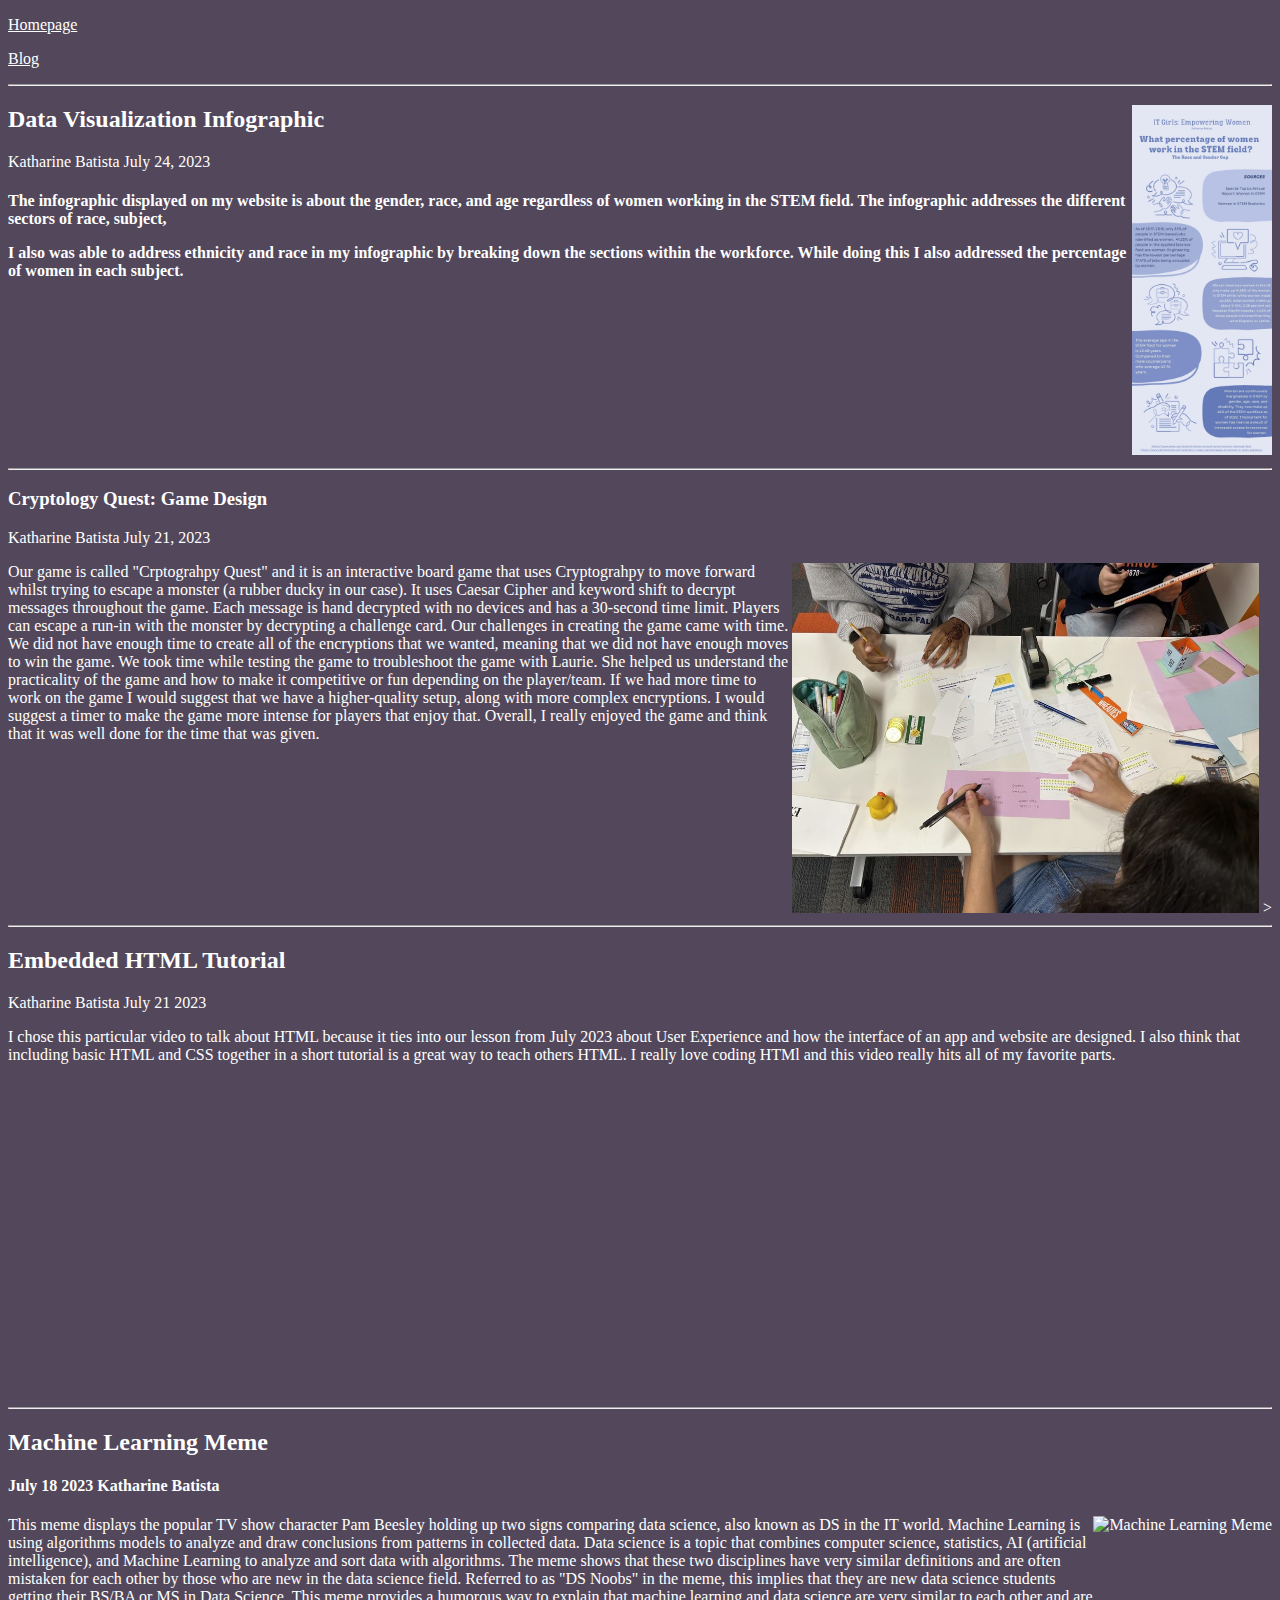
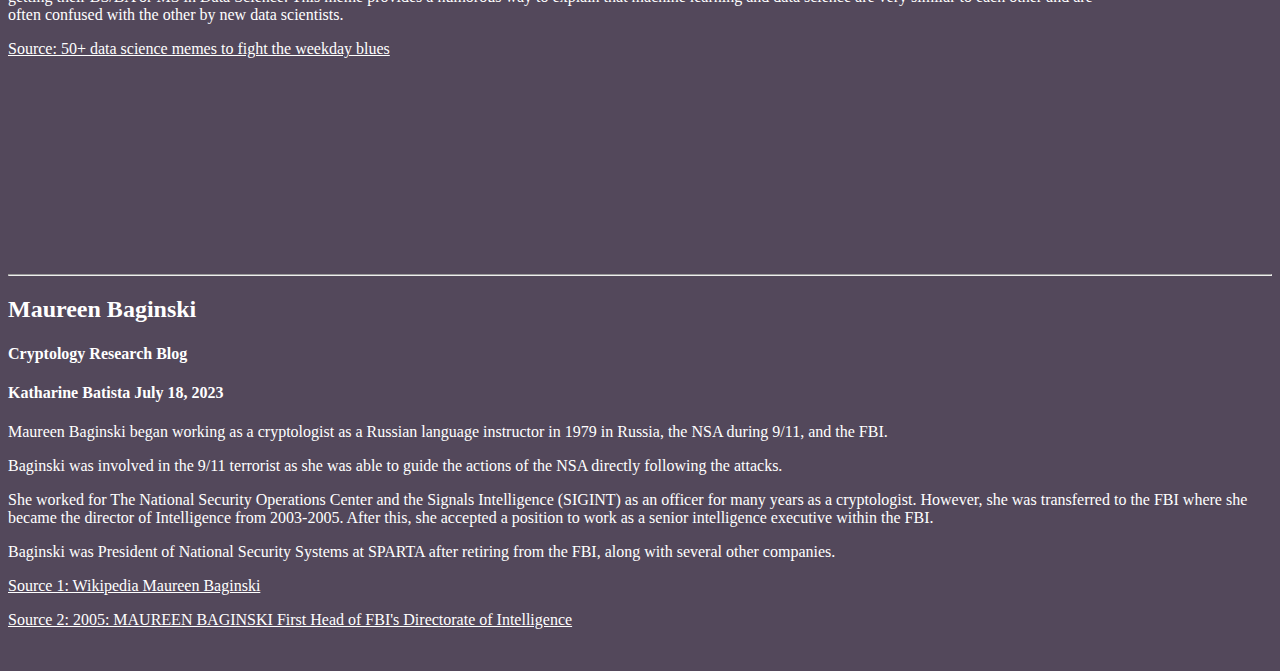
==== blog.html @ 882c2257 "Add files via upload" ====
<!DOCTYPE html>
<html>
    <head>
        <meta charset="utf-8">
        <title>IT Girl Blog</title>
        
        <link rel="stylesheet" href="style.css">
    <html lang="en">
        
    </head>

    <body>      
        <p>
<div class="container">
    <div class="text">
        <nav>
        <div class="btn-group" role="group" aria-label="Basic example">
            <a href="index.html"> Homepage </a>
            <p>
            <a href="blog.html"> Blog </a>
        </div>
       </nav>
        <hr>
        <h3>

        <div class="meme">
            <img src="Infographic IT Girls Empowering Women In STEM (1).jpg"height= "350px" alt=" infographic design" title="meme" />  
        </div> 
        <h2>
            Data Visualization Infographic
        </h2>
        <p> 
            Katharine Batista July 24, 2023
        </p>
        <h4>
            The infographic displayed on my website is about the gender, race, and age regardless of women working in the STEM field. The infographic addresses the different sectors of race, subject, 
        <p>
            I also was able to address ethnicity and race in my infographic by breaking down the sections within the workforce. While doing this I also addressed the percentage of women in each subject. 
        </h4> 
        <div class="clear">
        </div> 
        <hr>
        <h3>
            Cryptology Quest: Game Design
        </h3>
        <p> 
           Katharine Batista July 21, 2023
        </p>
        <div class="meme">
            <img src="img7.jpg"height= "350px" alt="gamed design" title="meme" />  > 
        </div> 
        <p> 
            Our game is called "Crptograhpy Quest" and it is an interactive board game that uses Cryptograhpy to move forward whilst trying to escape a monster (a rubber ducky in our case). It uses Caesar Cipher and keyword shift to decrypt messages throughout the game. Each message is hand decrypted with no devices and has a 30-second time limit. Players can escape a run-in with the monster by decrypting a challenge card. Our challenges in creating the game came with time. We did not have enough time to create all of the encryptions that we wanted, meaning that we did not have enough moves to win the game. We took time while testing the game to troubleshoot the game with Laurie. She helped us understand the practicality of the game and how to make it competitive or fun depending on the player/team. If we had more time to work on the game I would suggest that we have a higher-quality setup, along with more complex encryptions. I would suggest a timer to make the game more intense for players that enjoy that. Overall, I really enjoyed the game and think that it was well done for the time that was given. 
        </p>
        <div class="clear">
        </div>
        <hr>
        <h2>
            Embedded HTML Tutorial
        </h2>
        <p> 
            Katharine Batista July 21 2023
        </p>
        <p>
            I chose this particular video to talk about HTML because it ties into our lesson from July 2023 about User Experience and how the interface of an app and website are designed. I also think that including basic HTML and CSS together in a short tutorial is a great way to teach others HTML. I really love coding HTMl and this video really hits all of my favorite parts. 
        </p> 
        <iframe width="560" height="315" src="https://www.youtube.com/embed/p1GmFCGuVjw" title="YouTube video player" frameborder="0" allow="accelerometer; autoplay; clipboard-write; encrypted-media; gyroscope; picture-in-picture; web-share" allowfullscreen></iframe>
        <hr>
        <h2>
            Machine Learning Meme
        </h2>
        <h4>
            July 18 2023 Katharine Batista
        </h4>
        <div class="col-md-6" >
            <div class="meme">
               <img src="https://datasciencedojo.com/wp-content/uploads/46.jpg" class="meme" height= "350px" alt= "Machine Learning Meme" title="meme" />  
           <p>            
           </div> 
       </div>
        <div class="row" >
            <div class="col-md-6" >
             <p>  This meme displays the popular TV show character Pam Beesley holding up two signs comparing data science, also known as DS in the IT world. Machine Learning is using algorithms models to analyze and draw conclusions from patterns in collected data. Data science is a topic that combines computer science, statistics, AI (artificial intelligence), and Machine Learning to analyze and sort data with algorithms. The meme shows that these two disciplines have very similar definitions and are often mistaken for each other by those who are new in the data science field. Referred to as "DS Noobs" in the meme, this implies that they are new data science students getting their BS/BA or MS in Data Science. This meme provides a humorous way to explain that machine learning and data science are very similar to each other and are often confused with the other by new data scientists. 
             </p> 
             <a href="https://datasciencedojo.com/blog/data-science-memes/"> Source: 50+ data science memes to fight the weekday blues </a>    
             </div>
        </div> 
        <br>
        <p>
        <div class="clear">
        </div>
    <hr>
        <h2>
            Maureen Baginski         
        </h2>
    <p>
    <h4>
        Cryptology Research Blog
    </h4>
    </p>
    <h4>
       Katharine Batista  July 18, 2023
    </h4>
        <p>
            Maureen Baginski began working as a cryptologist as a Russian language instructor in 1979 in Russia, the NSA during 9/11, and the FBI. 
        </p>
        <p>
            Baginski was involved in the 9/11 terrorist as she was able to guide the actions of the NSA directly following the attacks.
        </p>
        <p>
            She worked for The National Security Operations Center and the Signals Intelligence (SIGINT) as an officer for many years as a cryptologist. However, 
           she was transferred to the FBI where she became the director of Intelligence from 2003-2005. After this, she accepted a position to work as a senior intelligence executive within the FBI. 
        <p>
            Baginski was President of National Security Systems at SPARTA after retiring from the FBI, along with several other companies. 
        </p>
        <p>
            <a href="https://en.wikipedia.org/wiki/Maureen_Baginski ">Source 1: Wikipedia Maureen Baginski</a> 
        </p>
        <p>
            <a href="https://www.intelligence.gov/index.php/people/barrier-breakers-in-history/660-2005-maureen-baginski">Source 2: 2005: MAUREEN BAGINSKI
                First Head of FBI's Directorate of Intelligence</a>
        </p>
        <br>
    </div>
</div>
    </body>
</html>
---- style.css ----
body {
    background-color:#53485b;
    font-family: Georgia, 'Times New Roman', Times, serif;
}
.text {
    color:rgb(255, 255, 255);
}
h2,h3,h4,h1 {
    color:rgb(255, 255, 255);
}
.btn-group {
    background: color #e5c2ea;;
}
.jumbotron {
    background-color:#938096;
}
a {
    color: white;
}
.meme {
    float:right;
}
.clear {
    clear:both;
}
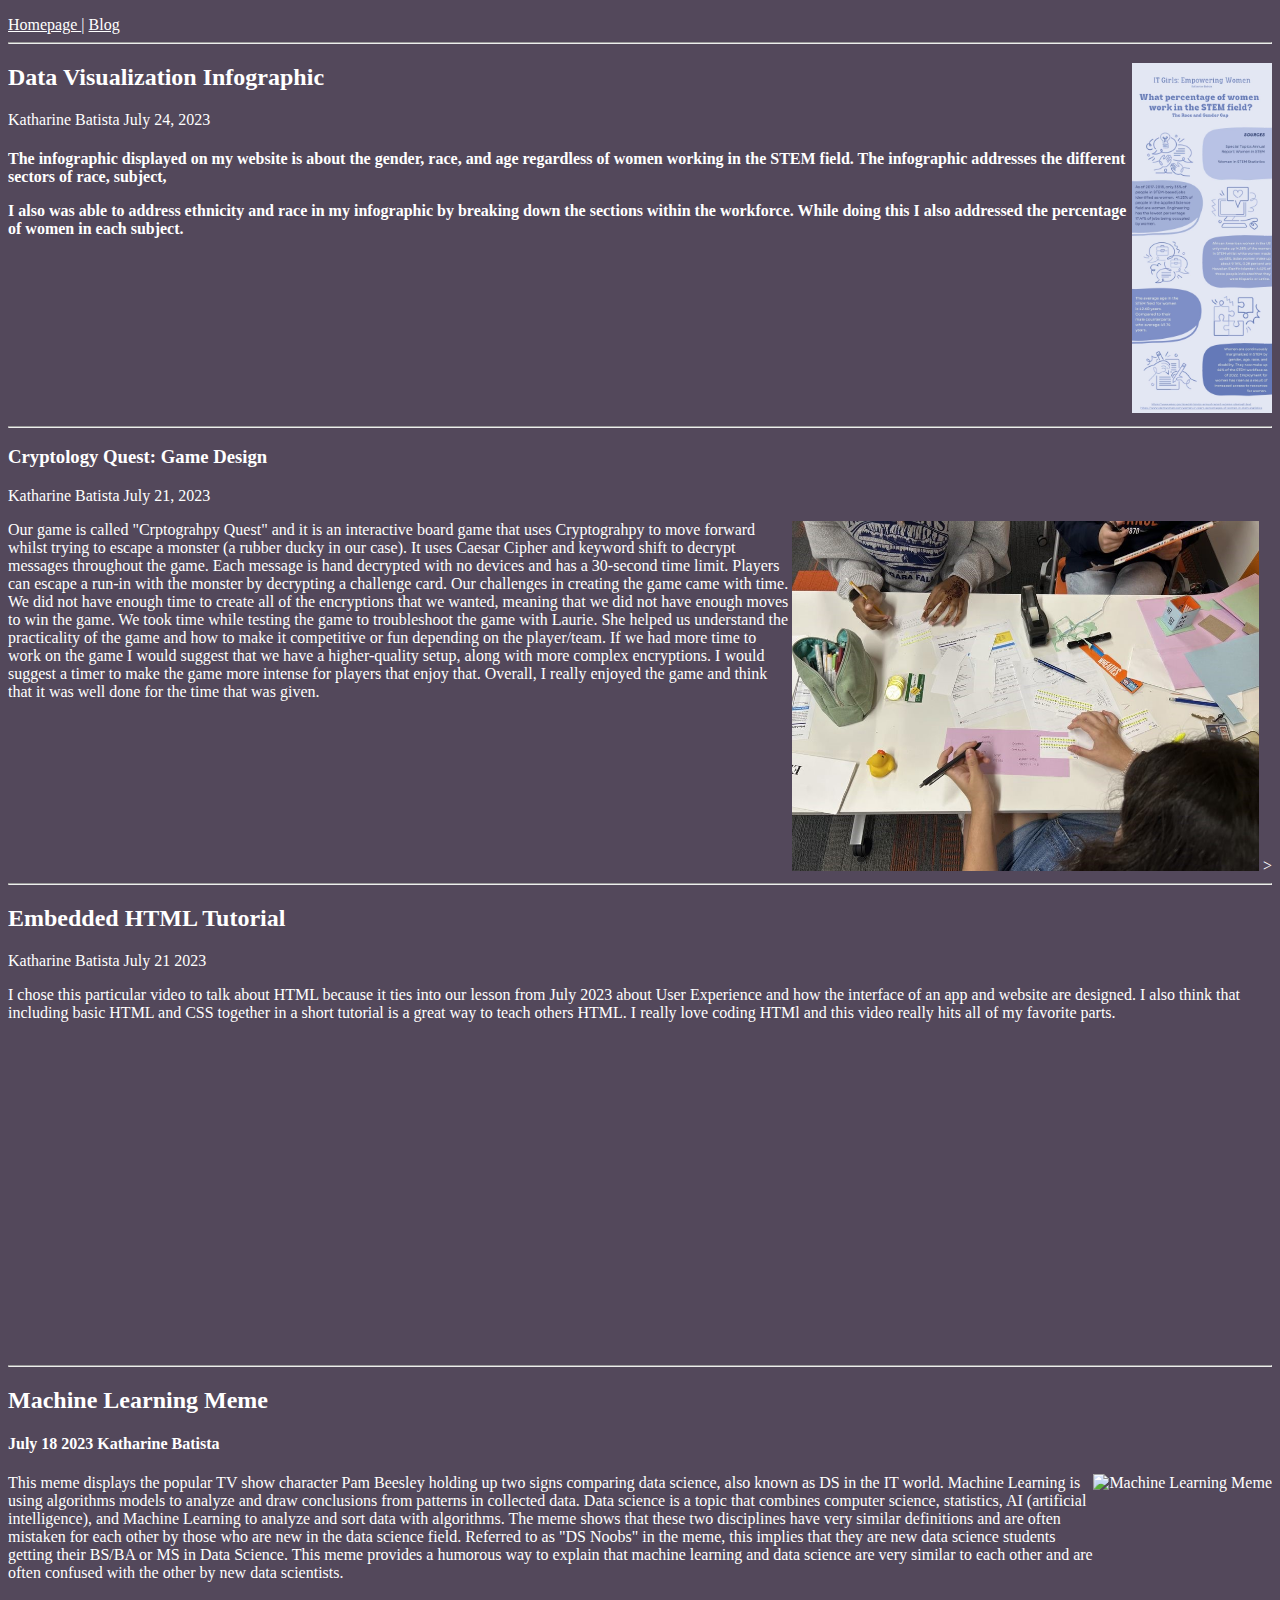
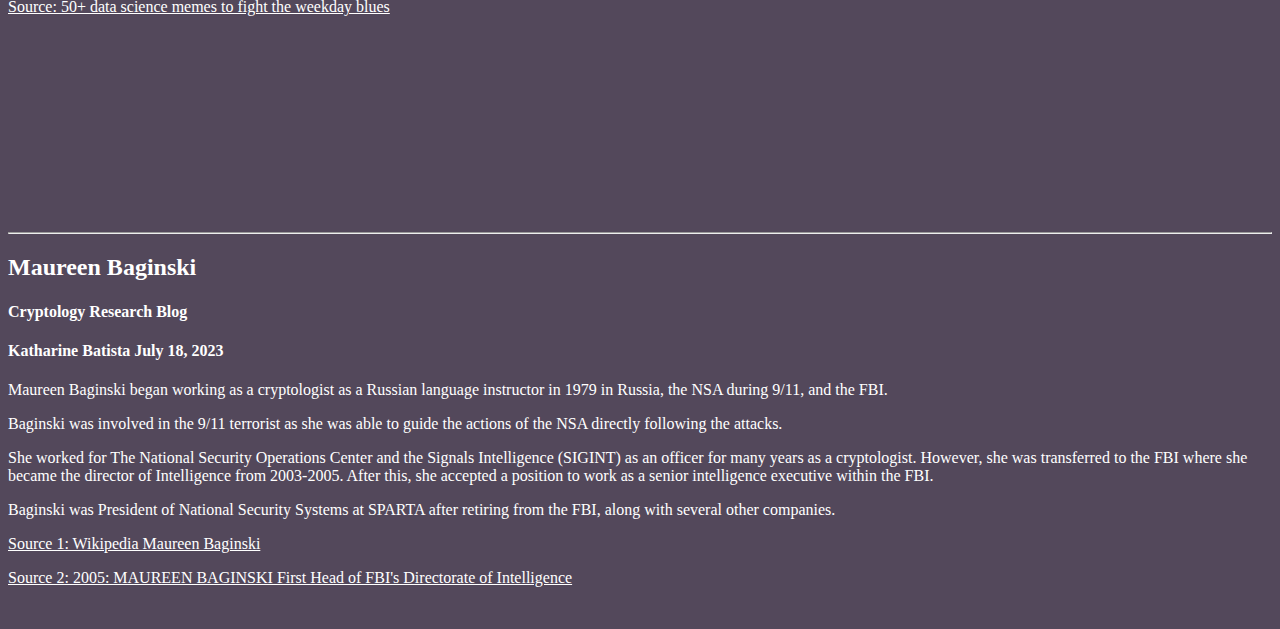
==== commit 9099f4ea: "Add files via upload" ====
--- a/blog.html
+++ b/blog.html
@@ -13,13 +13,11 @@
         <p>
 <div class="container">
     <div class="text">
+        <div class="btn-group" role="group" aria-label="Basic example">
         <nav>
-        <div class="btn-group" role="group" aria-label="Basic example">
-            <a href="index.html"> Homepage </a>
-            <p>
-            <a href="blog.html"> Blog </a>
+            <a href="index.html"> Homepage </a> | <a href="blog.html"> Blog </a>
+        </nav>
         </div>
-       </nav>
         <hr>
         <h3>
 
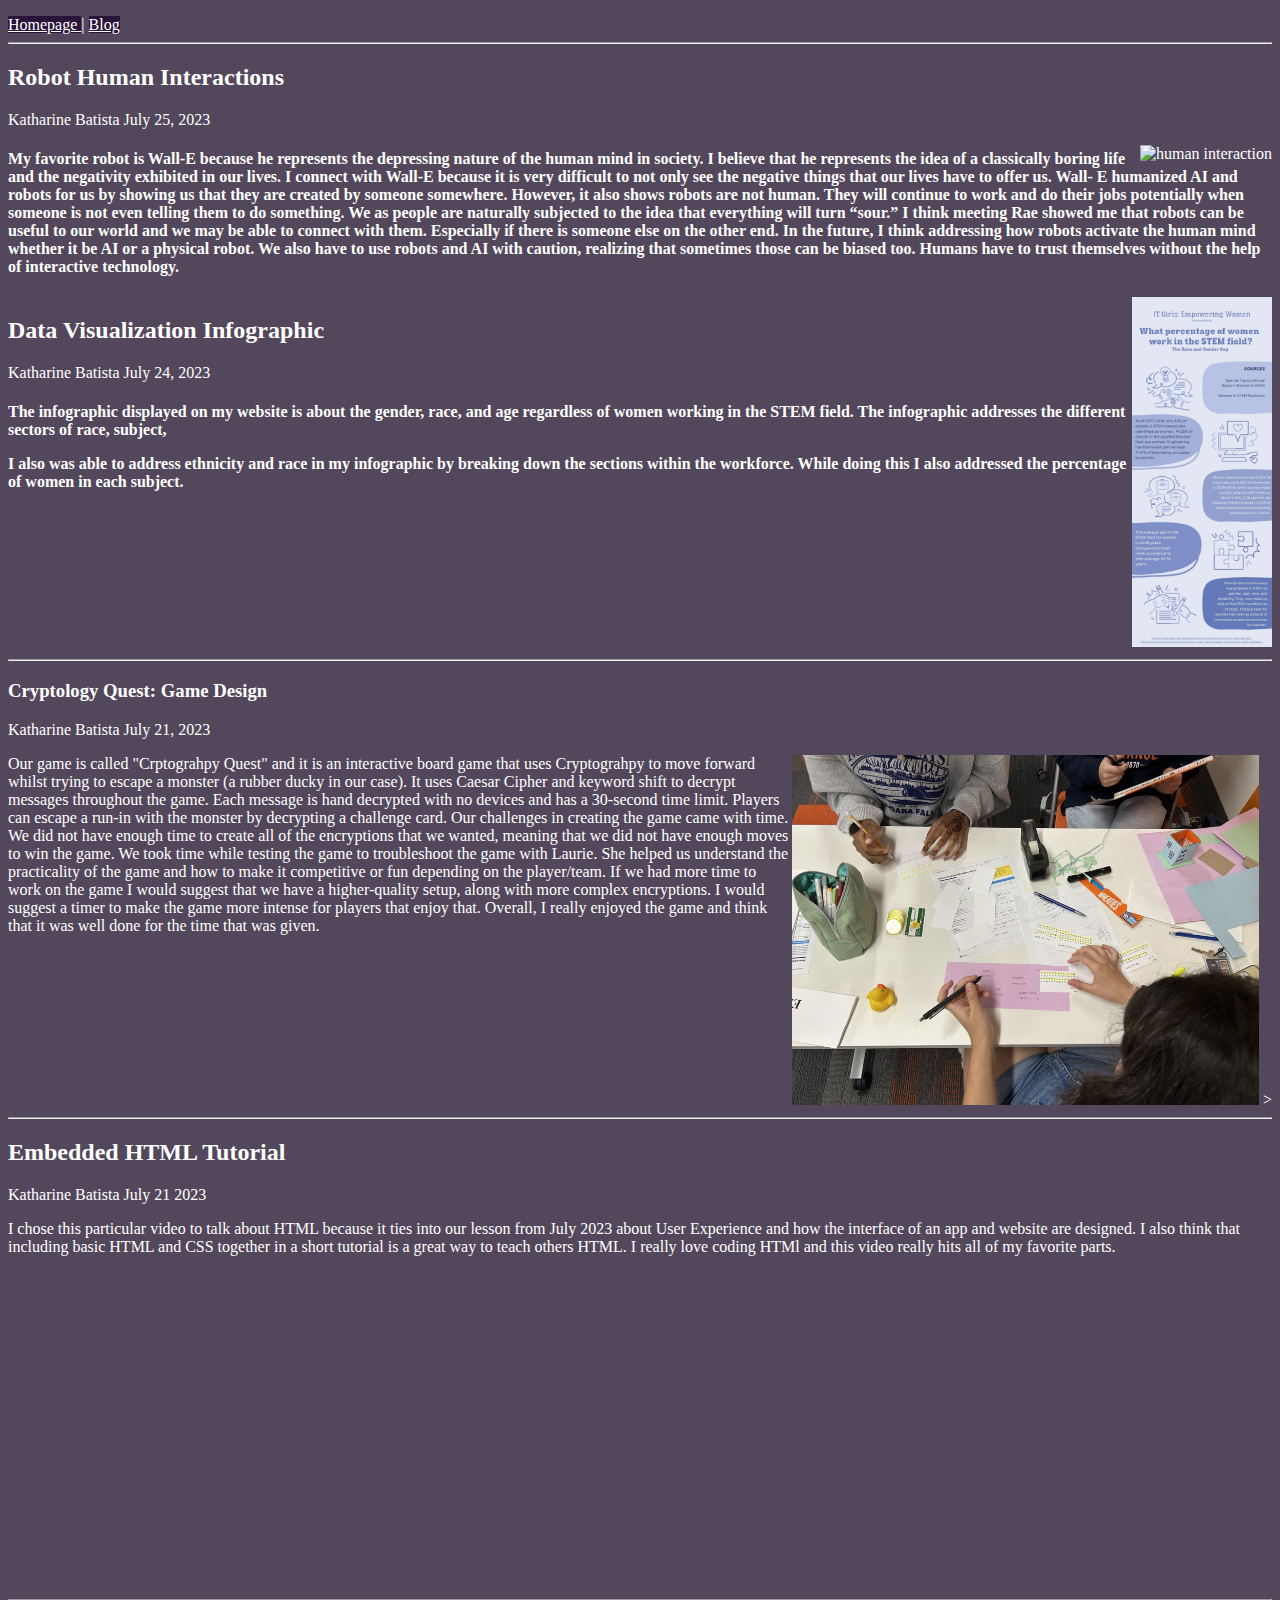
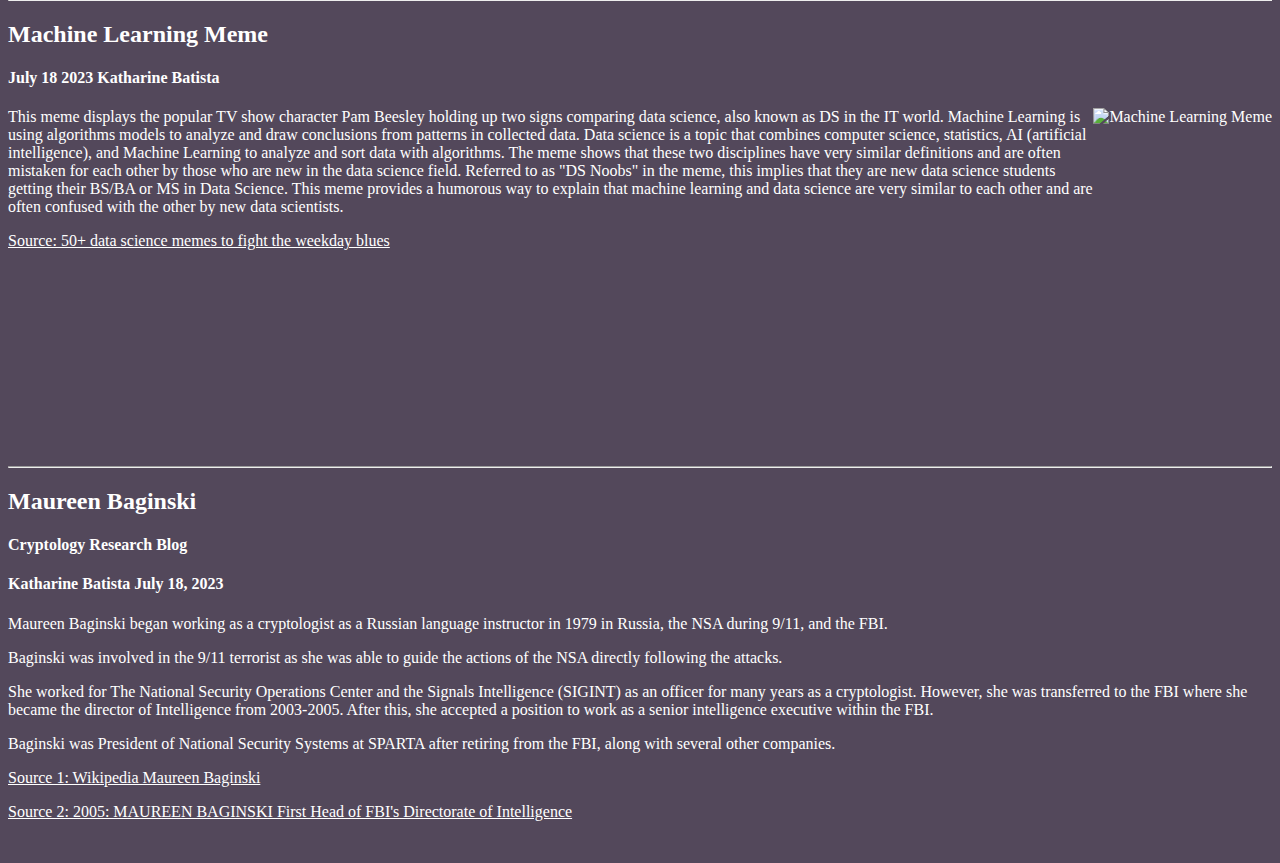
==== commit 614868ac: "Add files via upload" ====
--- a/blog.html
+++ b/blog.html
@@ -19,8 +19,20 @@
         </nav>
         </div>
         <hr>
-        <h3>
-
+        <h2>
+            Robot Human Interactions
+        </h2>
+            <p> 
+                Katharine Batista July 25, 2023
+            </p>
+        <div class="meme">
+            <img src="walle.jpg" height= "350px" alt="human interaction" title="walle" />  
+        </div>
+        <h4>
+            My favorite robot is Wall-E because he represents the depressing nature of the human mind in society. I believe that he represents the idea of a classically boring life and the negativity exhibited in our lives. I connect with Wall-E because it is very difficult to not only see the negative things that our lives have to offer us. Wall- E humanized AI and robots for us by showing us that they are created by someone somewhere. However, it also shows robots are not human. They will continue to work and do their jobs potentially when someone is not even telling them to do something. We as people are naturally subjected to the idea that everything will turn “sour.” I think meeting Rae showed me that robots can be useful to our world and we may be able to connect with them. Especially if there is someone else on the other end. In the future, I think addressing how robots activate the human mind whether it be AI or a physical robot. We also have to use robots and AI with caution, realizing that sometimes those can be biased too. Humans have to trust themselves without the help of interactive technology. 
+        </h4> 
+        <div class="clear">
+        </div>
         <div class="meme">
             <img src="Infographic IT Girls Empowering Women In STEM (1).jpg"height= "350px" alt=" infographic design" title="meme" />  
         </div> 
--- a/style.css
+++ b/style.css
@@ -23,3 +23,6 @@
 .clear {
     clear:both;
 }
+nav a {background-color:#2a1439}
+nav a:hover {background-color:#e5c2ea}
+nav a:hover{color:#2a1439}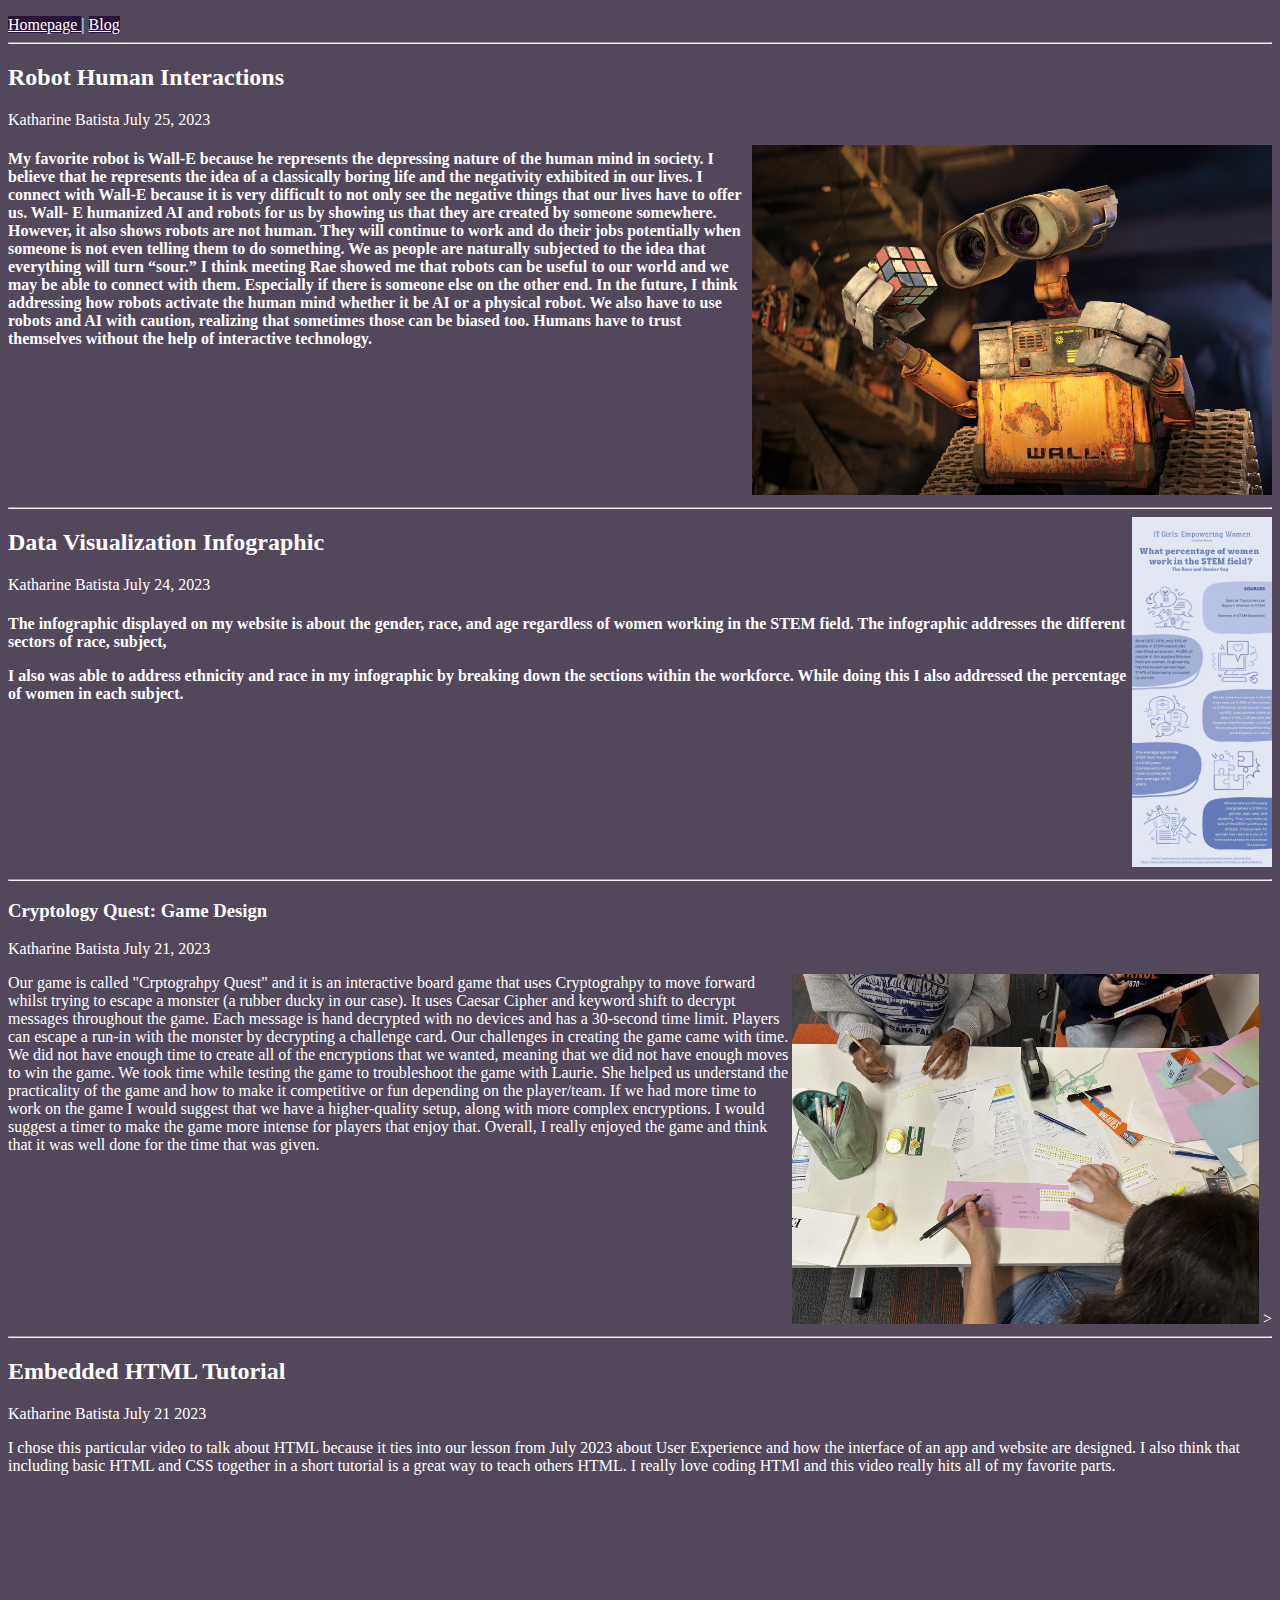
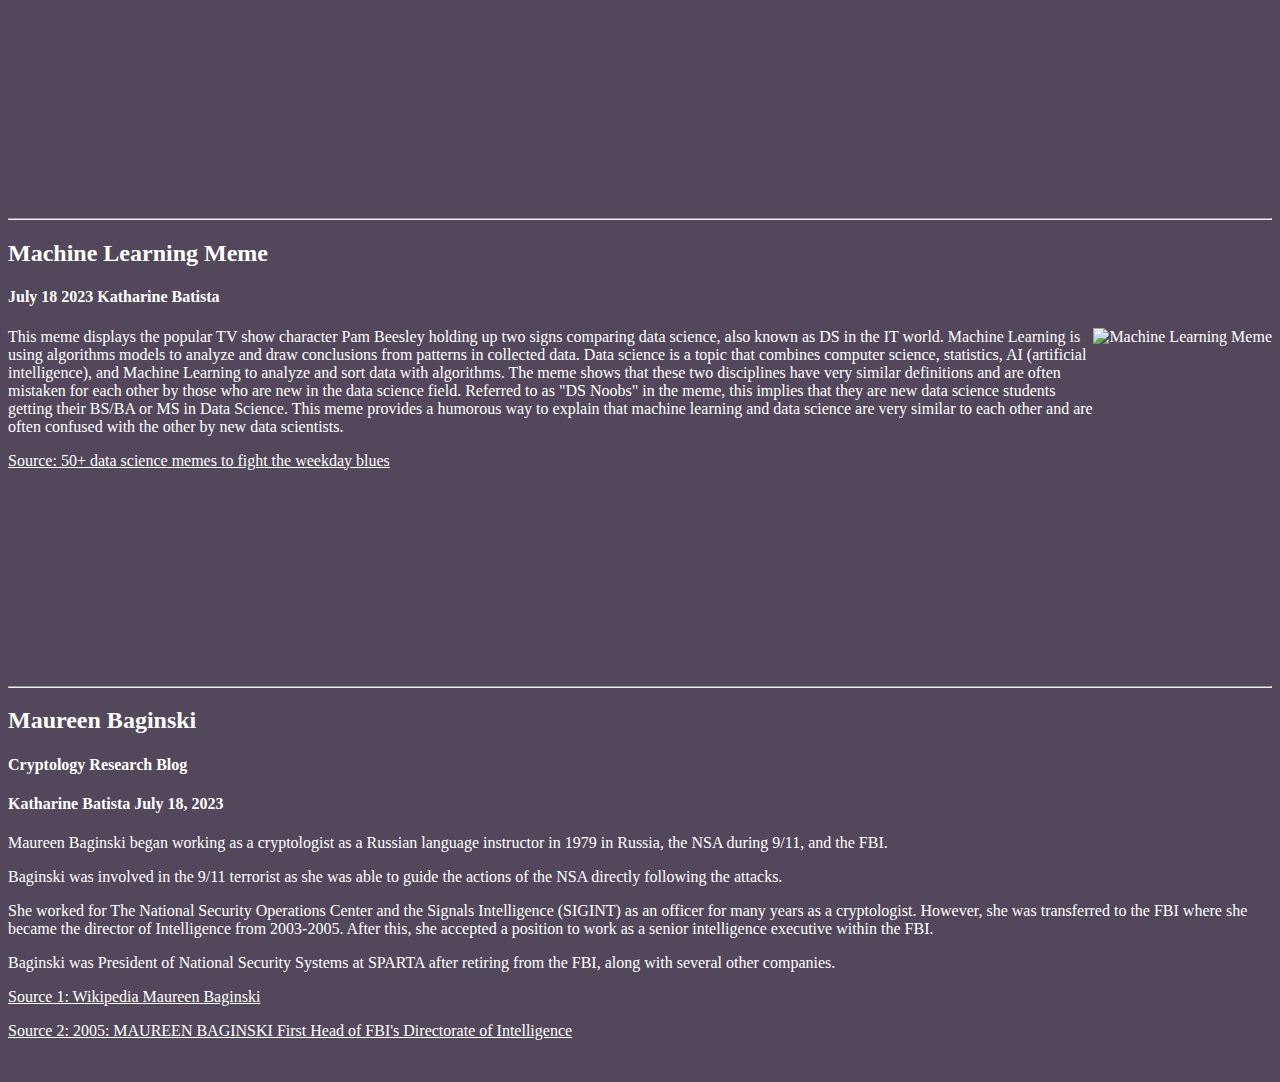
==== commit d177a7f7: "Add files via upload" ====
--- a/blog.html
+++ b/blog.html
@@ -33,6 +33,7 @@
         </h4> 
         <div class="clear">
         </div>
+        <hr>
         <div class="meme">
             <img src="Infographic IT Girls Empowering Women In STEM (1).jpg"height= "350px" alt=" infographic design" title="meme" />  
         </div> 
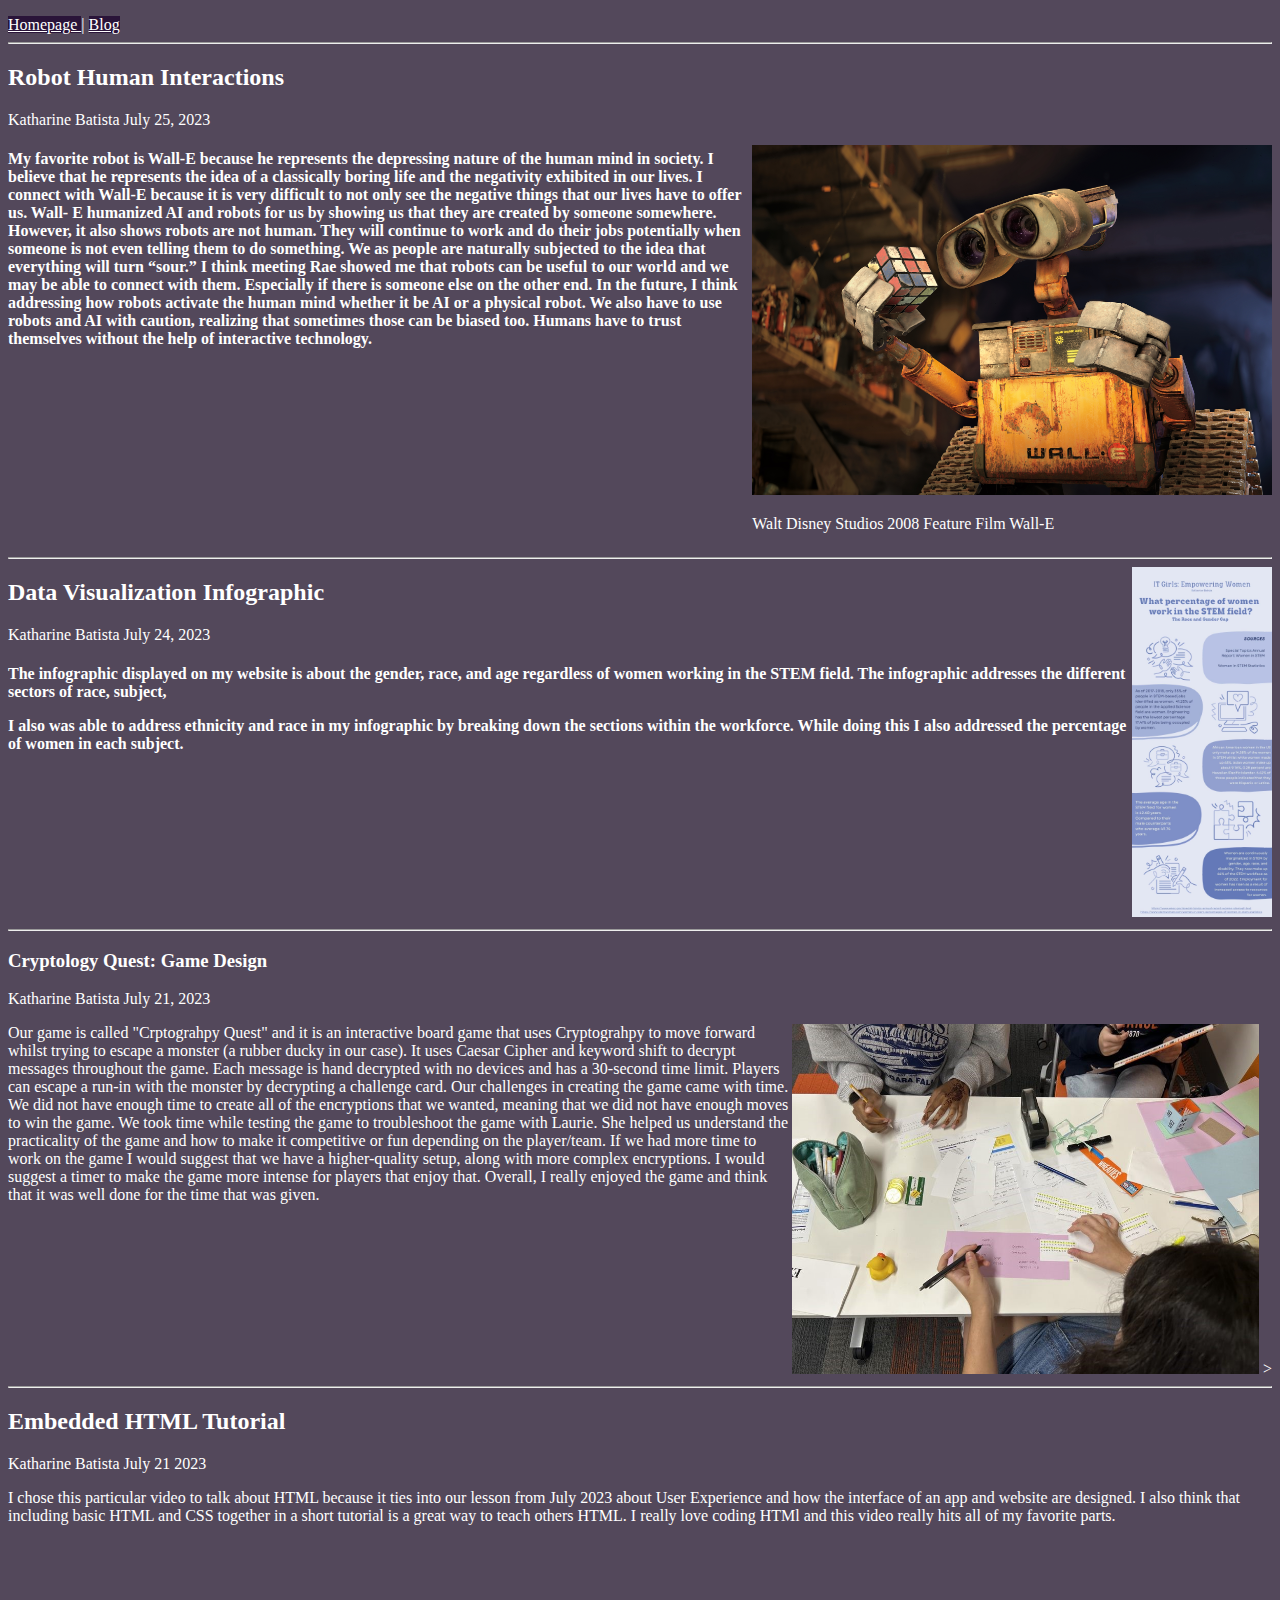
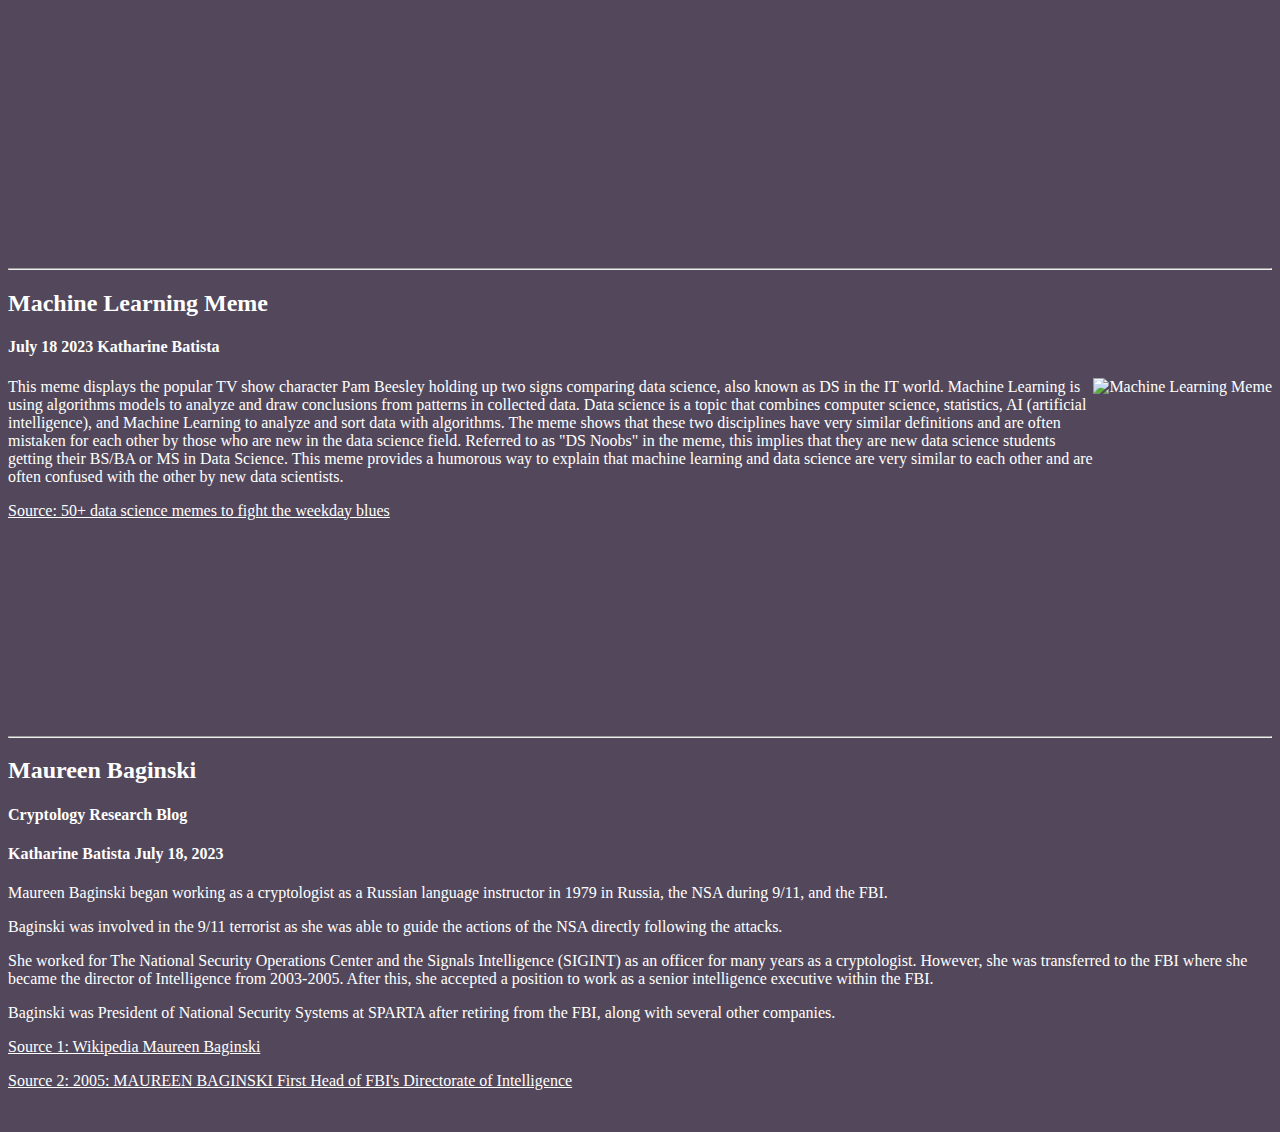
==== commit d43e4edf: "Add files via upload" ====
--- a/blog.html
+++ b/blog.html
@@ -27,6 +27,9 @@
             </p>
         <div class="meme">
             <img src="walle.jpg" height= "350px" alt="human interaction" title="walle" />  
+            <p> 
+                Walt Disney Studios 2008 Feature Film Wall-E
+            </p> 
         </div>
         <h4>
             My favorite robot is Wall-E because he represents the depressing nature of the human mind in society. I believe that he represents the idea of a classically boring life and the negativity exhibited in our lives. I connect with Wall-E because it is very difficult to not only see the negative things that our lives have to offer us. Wall- E humanized AI and robots for us by showing us that they are created by someone somewhere. However, it also shows robots are not human. They will continue to work and do their jobs potentially when someone is not even telling them to do something. We as people are naturally subjected to the idea that everything will turn “sour.” I think meeting Rae showed me that robots can be useful to our world and we may be able to connect with them. Especially if there is someone else on the other end. In the future, I think addressing how robots activate the human mind whether it be AI or a physical robot. We also have to use robots and AI with caution, realizing that sometimes those can be biased too. Humans have to trust themselves without the help of interactive technology. 
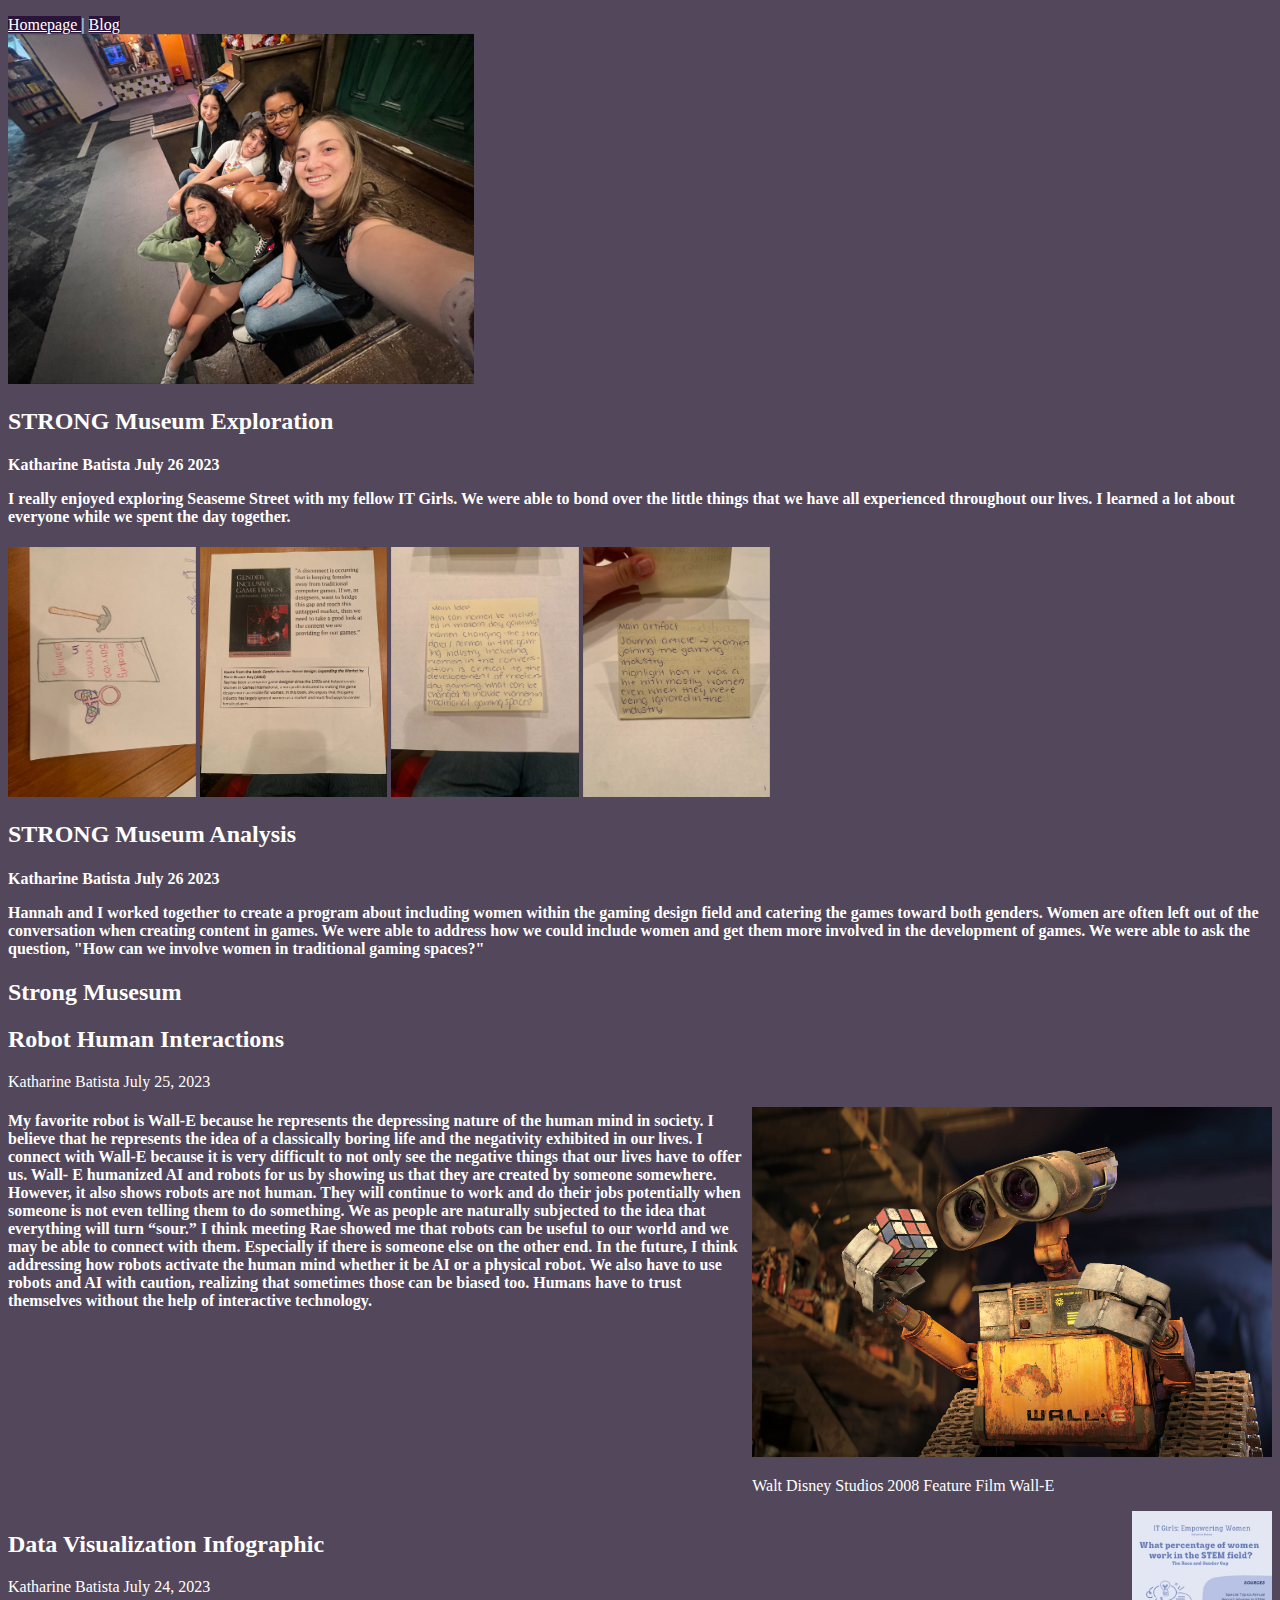
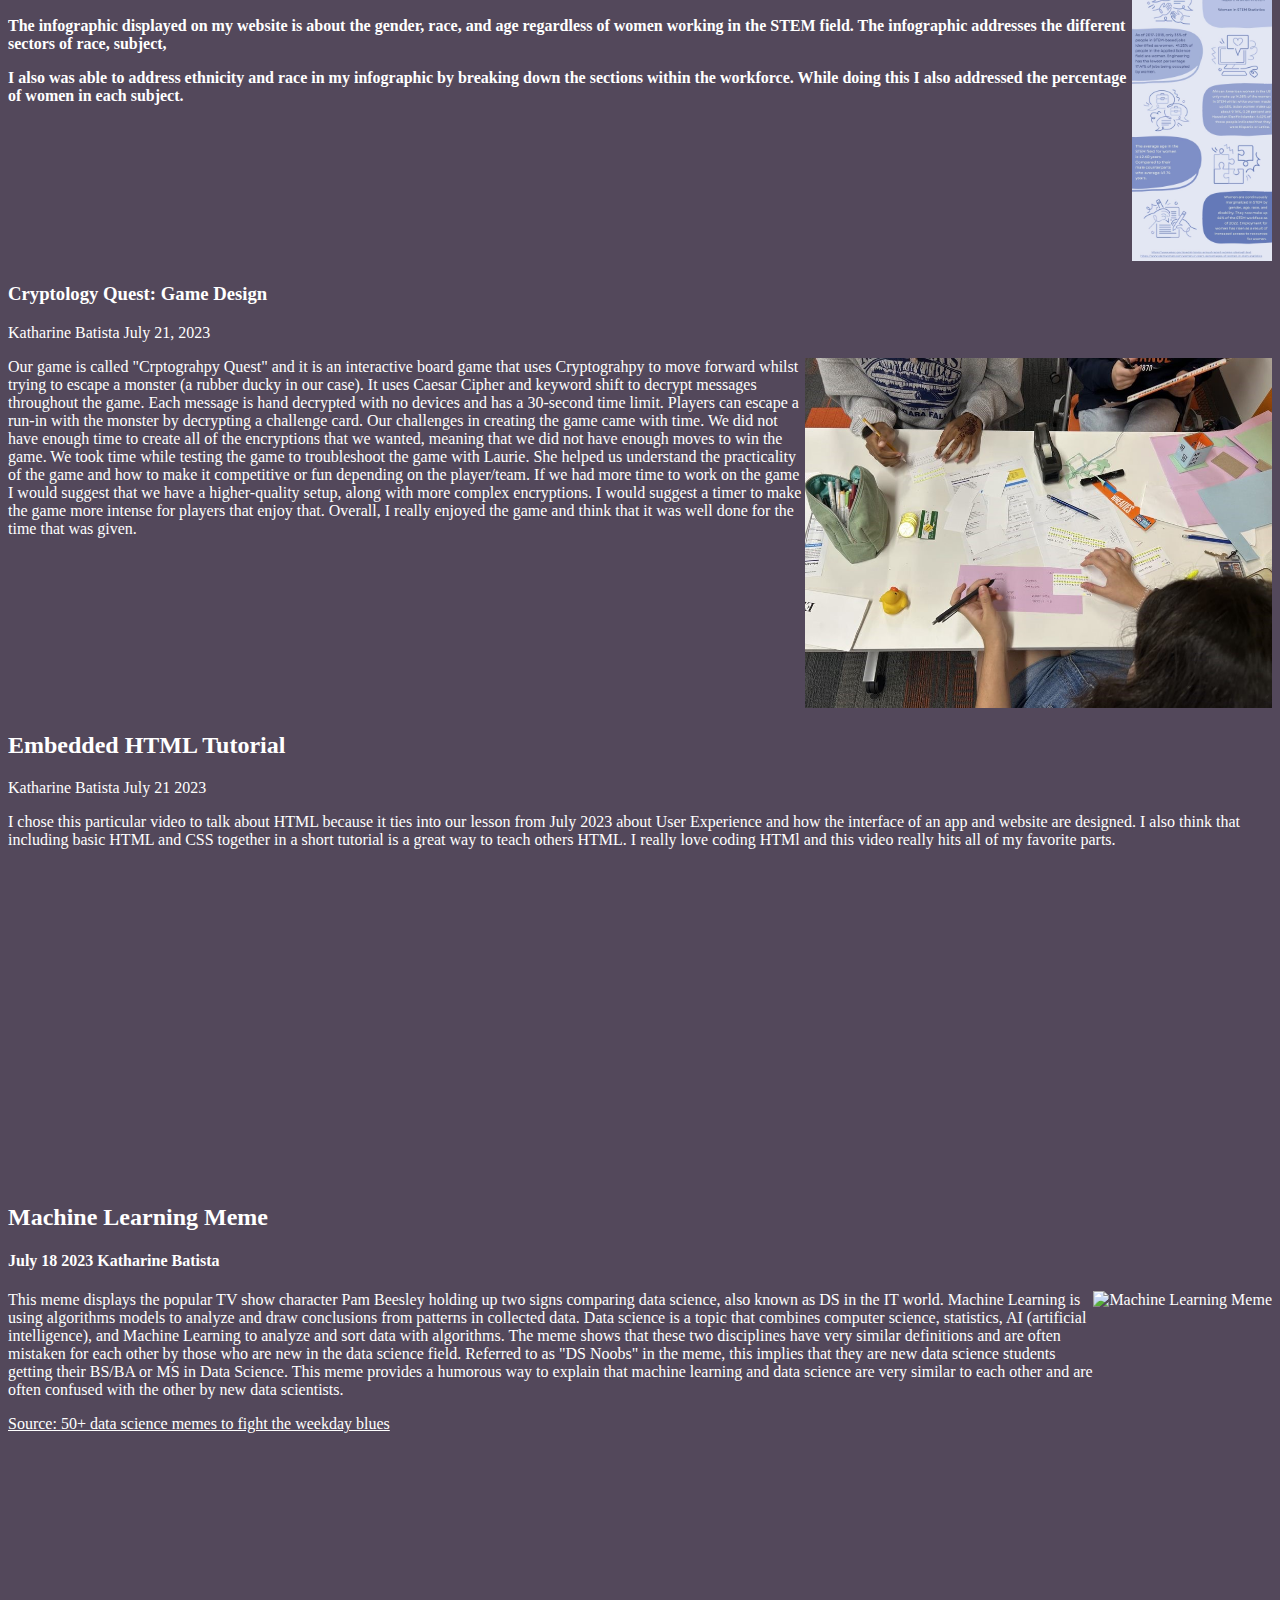
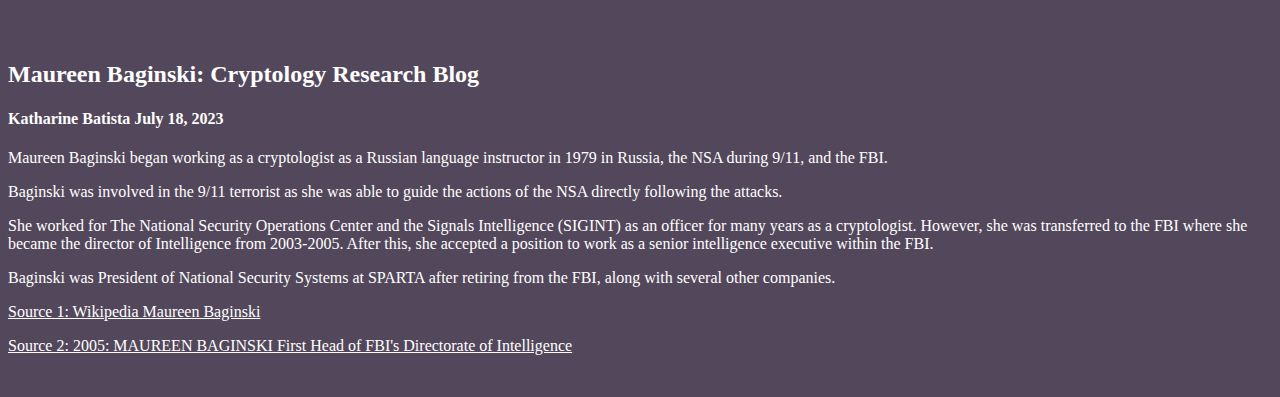
==== commit e94b8dc0: "Add files via upload" ====
--- a/blog.html
+++ b/blog.html
@@ -11,14 +11,43 @@
 
     <body>      
         <p>
-<div class="container">
+<div>
     <div class="text">
         <div class="btn-group" role="group" aria-label="Basic example">
         <nav>
             <a href="index.html"> Homepage </a> | <a href="blog.html"> Blog </a>
         </nav>
         </div>
-        <hr>
+        <div class="row">
+            <img src="Strong9.jpeg" height="350px" alt="strong" title="Musesum">
+        </div>
+        <h2>
+            STRONG Museum Exploration
+        <h4>
+            Katharine Batista July 26 2023
+            <p>
+            I really enjoyed exploring Seaseme Street with my fellow IT Girls. We were able to bond over the little things that we have all experienced throughout our lives. I learned a lot about everyone while we spent the day together. 
+        </h4> 
+       
+        <div class="row">
+
+            <img src="Strong1.jpeg" height="250" alt="strong project" title="project" >  
+            <img src="Strong2.jpeg" height="250" alt="strong project" title="project" >   
+            <img src="Strong3.jpeg" height="250" alt="strong project" title="project" >  
+            <img src="Strong4.jpeg" height="250" alt="strong project" title="project" > 
+        </div> 
+        <h2>
+            STRONG Museum Analysis
+        </h2>
+        <h4>
+            Katharine Batista July 26 2023
+            <p>
+            Hannah and I worked together to create a program about including women within the gaming design field and catering the games toward both genders. Women are often left out of the conversation when creating content in games. We were able to address how we could include women and get them more involved in the development of games. We were able to ask the question, "How can we involve women in traditional gaming spaces?"
+        </h4>
+        <div class="clear">
+        </div> 
+        <h2> 
+            Strong Musesum 
         <h2>
             Robot Human Interactions
         </h2>
@@ -26,7 +55,7 @@
                 Katharine Batista July 25, 2023
             </p>
         <div class="meme">
-            <img src="walle.jpg" height= "350px" alt="human interaction" title="walle" />  
+            <img src="walle.jpg" height= "350px" alt="human interaction" title="walle" >  
             <p> 
                 Walt Disney Studios 2008 Feature Film Wall-E
             </p> 
@@ -36,9 +65,8 @@
         </h4> 
         <div class="clear">
         </div>
-        <hr>
         <div class="meme">
-            <img src="Infographic IT Girls Empowering Women In STEM (1).jpg"height= "350px" alt=" infographic design" title="meme" />  
+            <img src="Infographic IT Girls Empowering Women In STEM (1).jpg"height= "350px" alt=" infographic design" title="meme">  
         </div> 
         <h2>
             Data Visualization Infographic
@@ -53,7 +81,6 @@
         </h4> 
         <div class="clear">
         </div> 
-        <hr>
         <h3>
             Cryptology Quest: Game Design
         </h3>
@@ -61,14 +88,13 @@
            Katharine Batista July 21, 2023
         </p>
         <div class="meme">
-            <img src="img7.jpg"height= "350px" alt="gamed design" title="meme" />  > 
+            <img src="img7.jpg"height= "350px" alt="gamed design" title="meme" > 
         </div> 
         <p> 
             Our game is called "Crptograhpy Quest" and it is an interactive board game that uses Cryptograhpy to move forward whilst trying to escape a monster (a rubber ducky in our case). It uses Caesar Cipher and keyword shift to decrypt messages throughout the game. Each message is hand decrypted with no devices and has a 30-second time limit. Players can escape a run-in with the monster by decrypting a challenge card. Our challenges in creating the game came with time. We did not have enough time to create all of the encryptions that we wanted, meaning that we did not have enough moves to win the game. We took time while testing the game to troubleshoot the game with Laurie. She helped us understand the practicality of the game and how to make it competitive or fun depending on the player/team. If we had more time to work on the game I would suggest that we have a higher-quality setup, along with more complex encryptions. I would suggest a timer to make the game more intense for players that enjoy that. Overall, I really enjoyed the game and think that it was well done for the time that was given. 
         </p>
         <div class="clear">
         </div>
-        <hr>
         <h2>
             Embedded HTML Tutorial
         </h2>
@@ -79,7 +105,6 @@
             I chose this particular video to talk about HTML because it ties into our lesson from July 2023 about User Experience and how the interface of an app and website are designed. I also think that including basic HTML and CSS together in a short tutorial is a great way to teach others HTML. I really love coding HTMl and this video really hits all of my favorite parts. 
         </p> 
         <iframe width="560" height="315" src="https://www.youtube.com/embed/p1GmFCGuVjw" title="YouTube video player" frameborder="0" allow="accelerometer; autoplay; clipboard-write; encrypted-media; gyroscope; picture-in-picture; web-share" allowfullscreen></iframe>
-        <hr>
         <h2>
             Machine Learning Meme
         </h2>
@@ -103,14 +128,10 @@
         <p>
         <div class="clear">
         </div>
-    <hr>
         <h2>
-            Maureen Baginski         
+            Maureen Baginski:  Cryptology Research Blog     
         </h2>
     <p>
-    <h4>
-        Cryptology Research Blog
-    </h4>
     </p>
     <h4>
        Katharine Batista  July 18, 2023
@@ -137,5 +158,6 @@
         <br>
     </div>
 </div>
+</div>
     </body>
 </html>
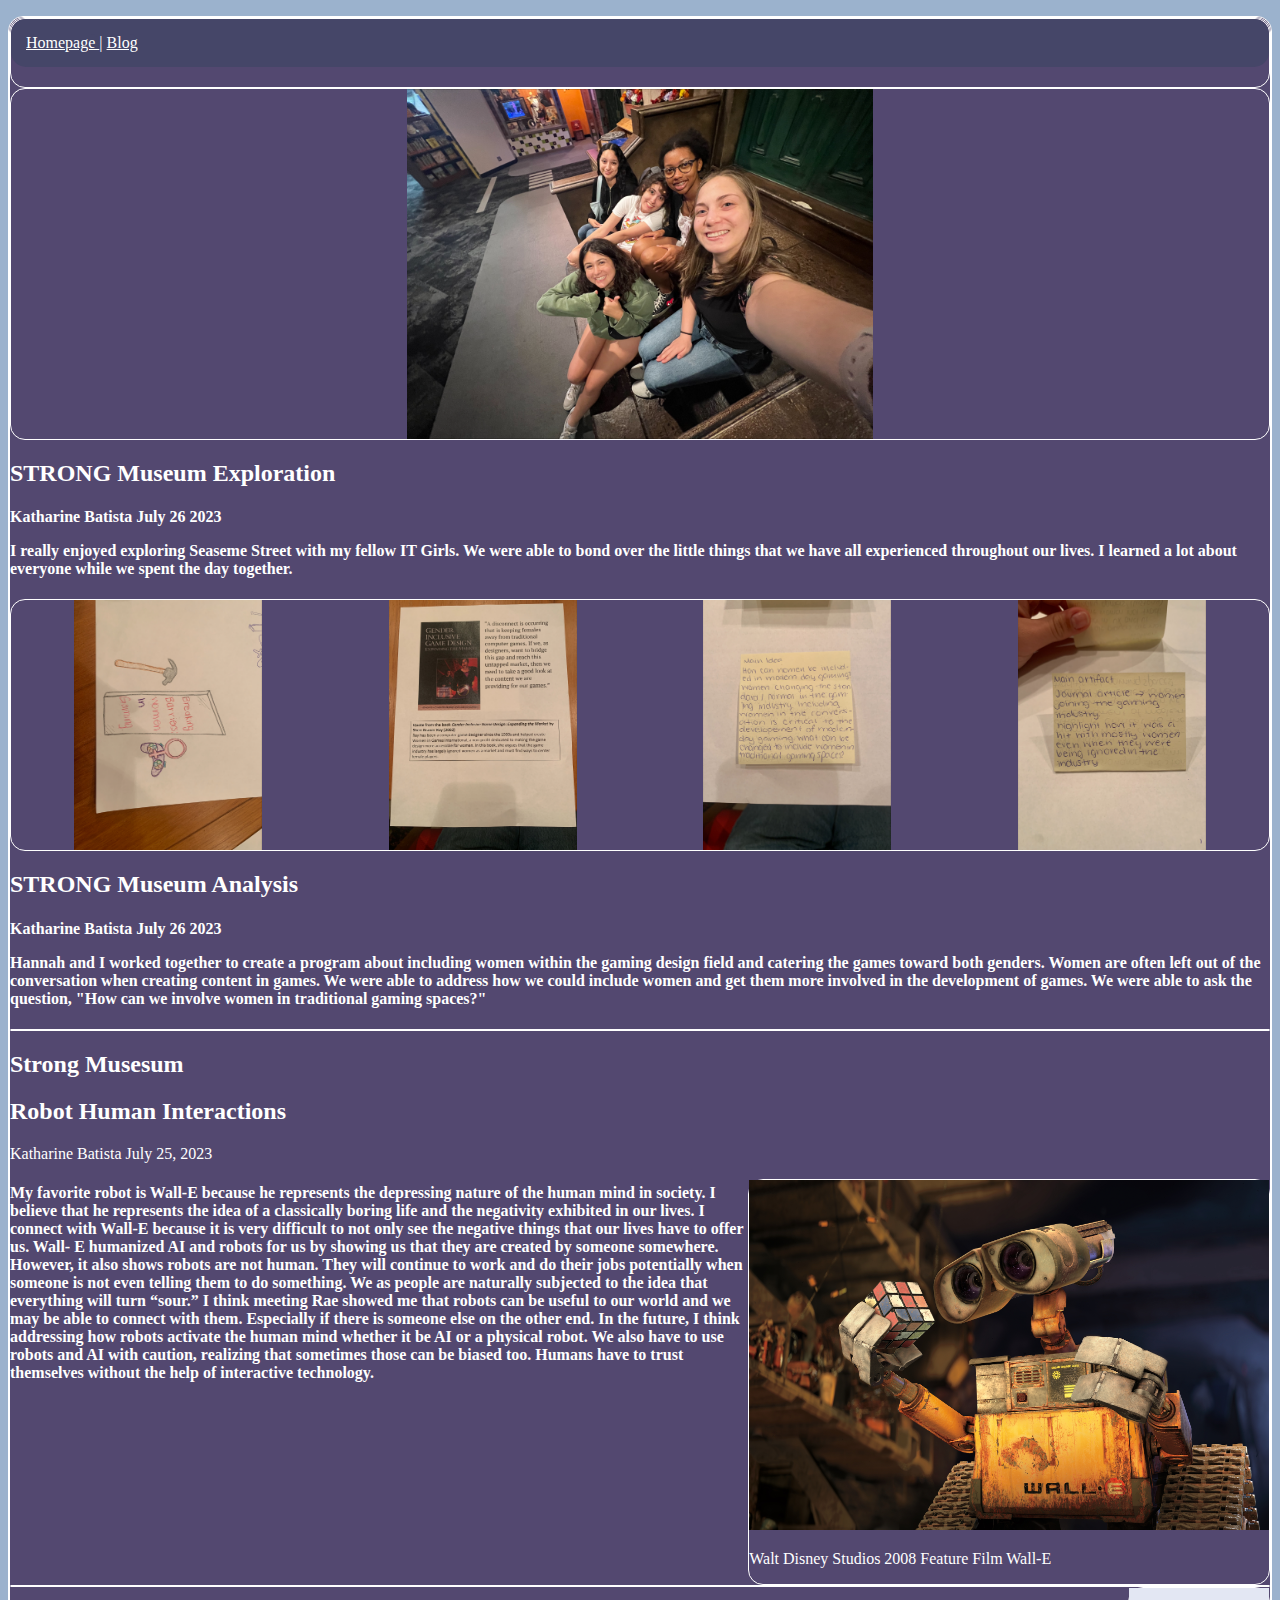
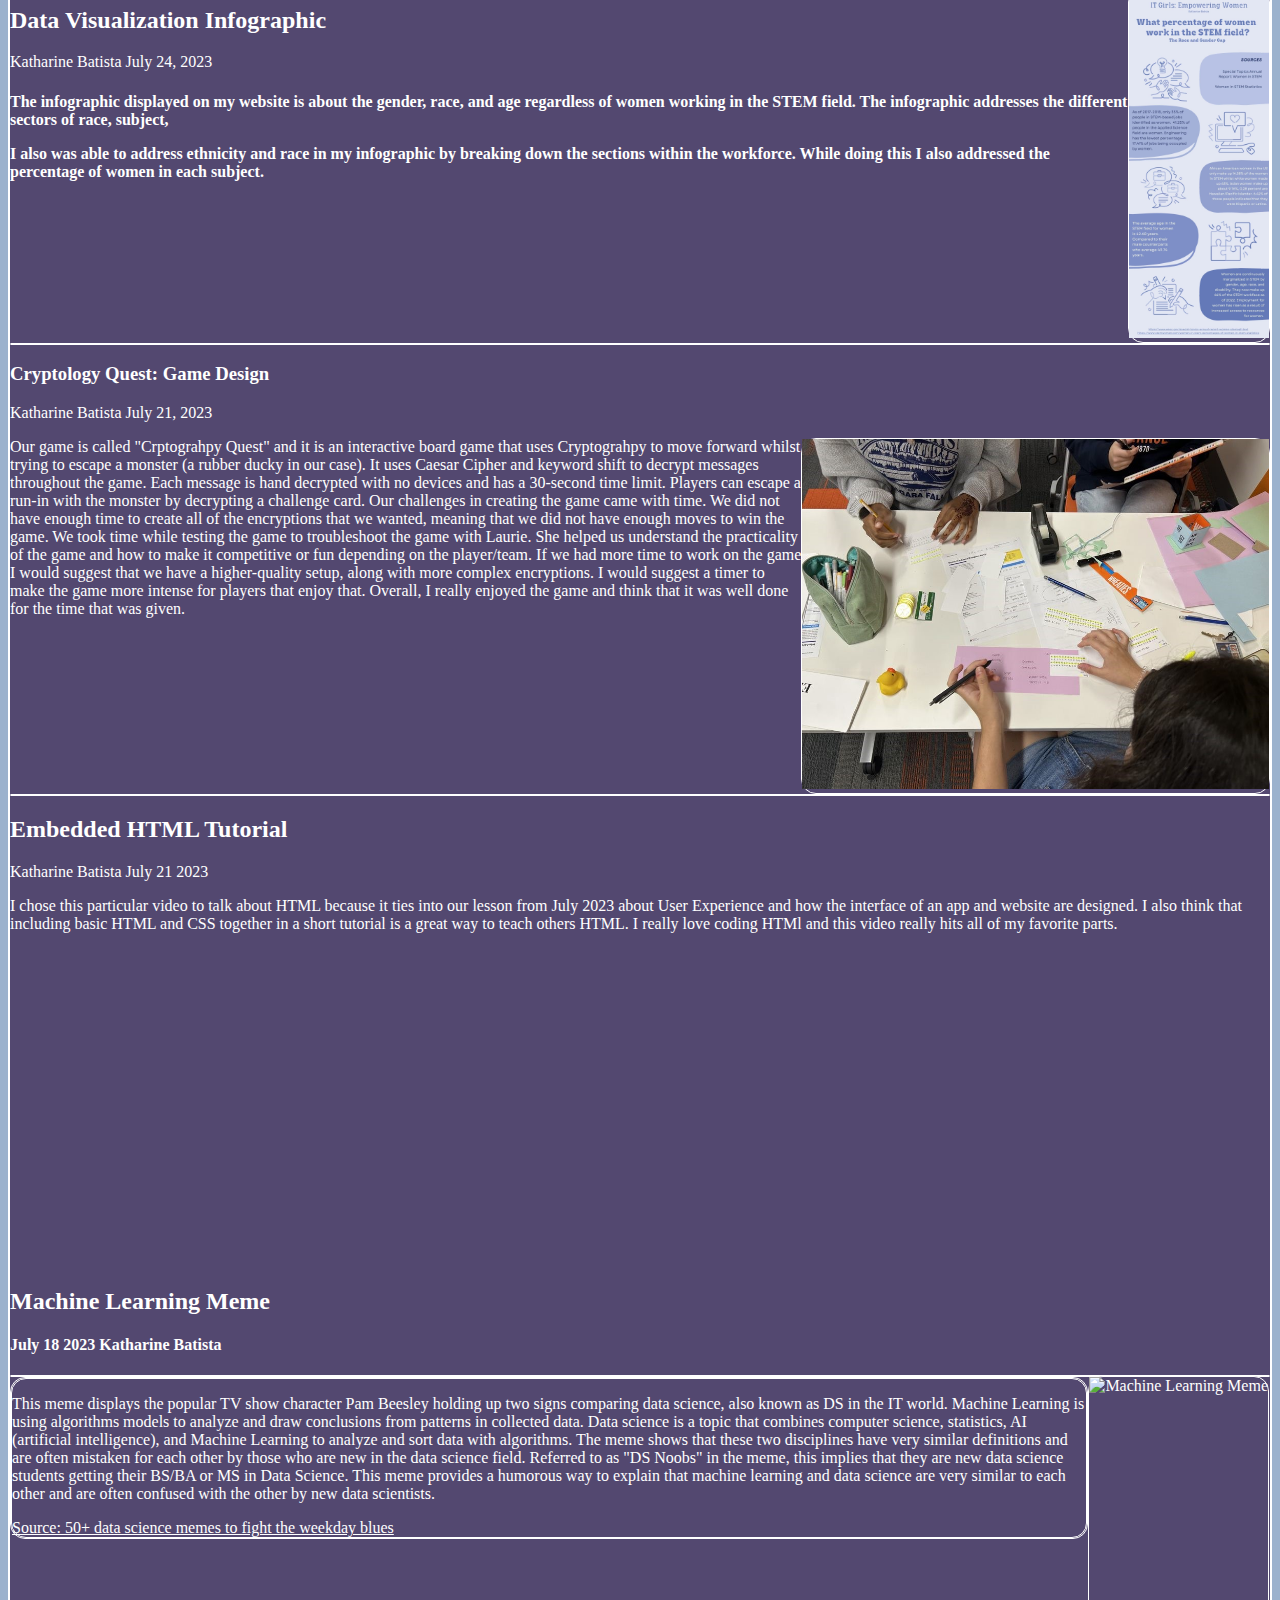
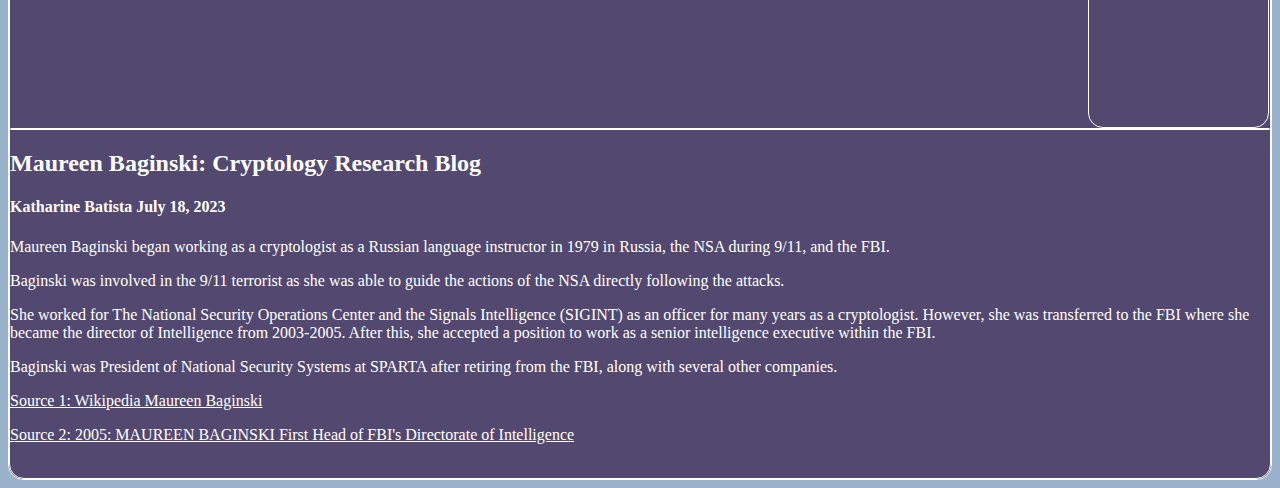
==== commit f893d346: "Add files via upload" ====
--- a/blog.html
+++ b/blog.html
@@ -5,6 +5,7 @@
         <title>IT Girl Blog</title>
         
         <link rel="stylesheet" href="style.css">
+        <link rel="shortcut icon" type="image/x-icon" href="favicon.ico">
     <html lang="en">
         
     </head>
--- a/style.css
+++ b/style.css
@@ -1,5 +1,5 @@
 body {
-    background-color:#53485b;
+    background-color:#9bb2cd;
     font-family: Georgia, 'Times New Roman', Times, serif;
 }
 .text {
@@ -9,20 +9,45 @@
     color:rgb(255, 255, 255);
 }
 .btn-group {
-    background: color #e5c2ea;;
+    background: color #e5c2ea;
+
 }
 .jumbotron {
     background-color:#938096;
 }
 a {
     color: white;
+    border-radius: 15px;
 }
 .meme {
     float:right;
+    justify-content: space-around;
 }
 .clear {
     clear:both;
+    
 }
-nav a {background-color:#2a1439}
-nav a:hover {background-color:#e5c2ea}
-nav a:hover{color:#2a1439}+nav a {background-color:#454668}
+nav a:hover {background-color:#ffffff}
+nav a:hover{color:#454668}
+
+div {
+    border: 1px solid white;
+    margin:20px solid white;
+    padding: 35px #483144;
+    background-color:#534870 ;
+    border-radius: 15px;
+
+}
+nav {
+    padding: 15px;
+    margin-bottom: 20px;
+    background-color:#454668;
+    border-radius: 15px;
+
+}
+.row {
+    display:flex;
+    justify-content: space-around;
+   
+}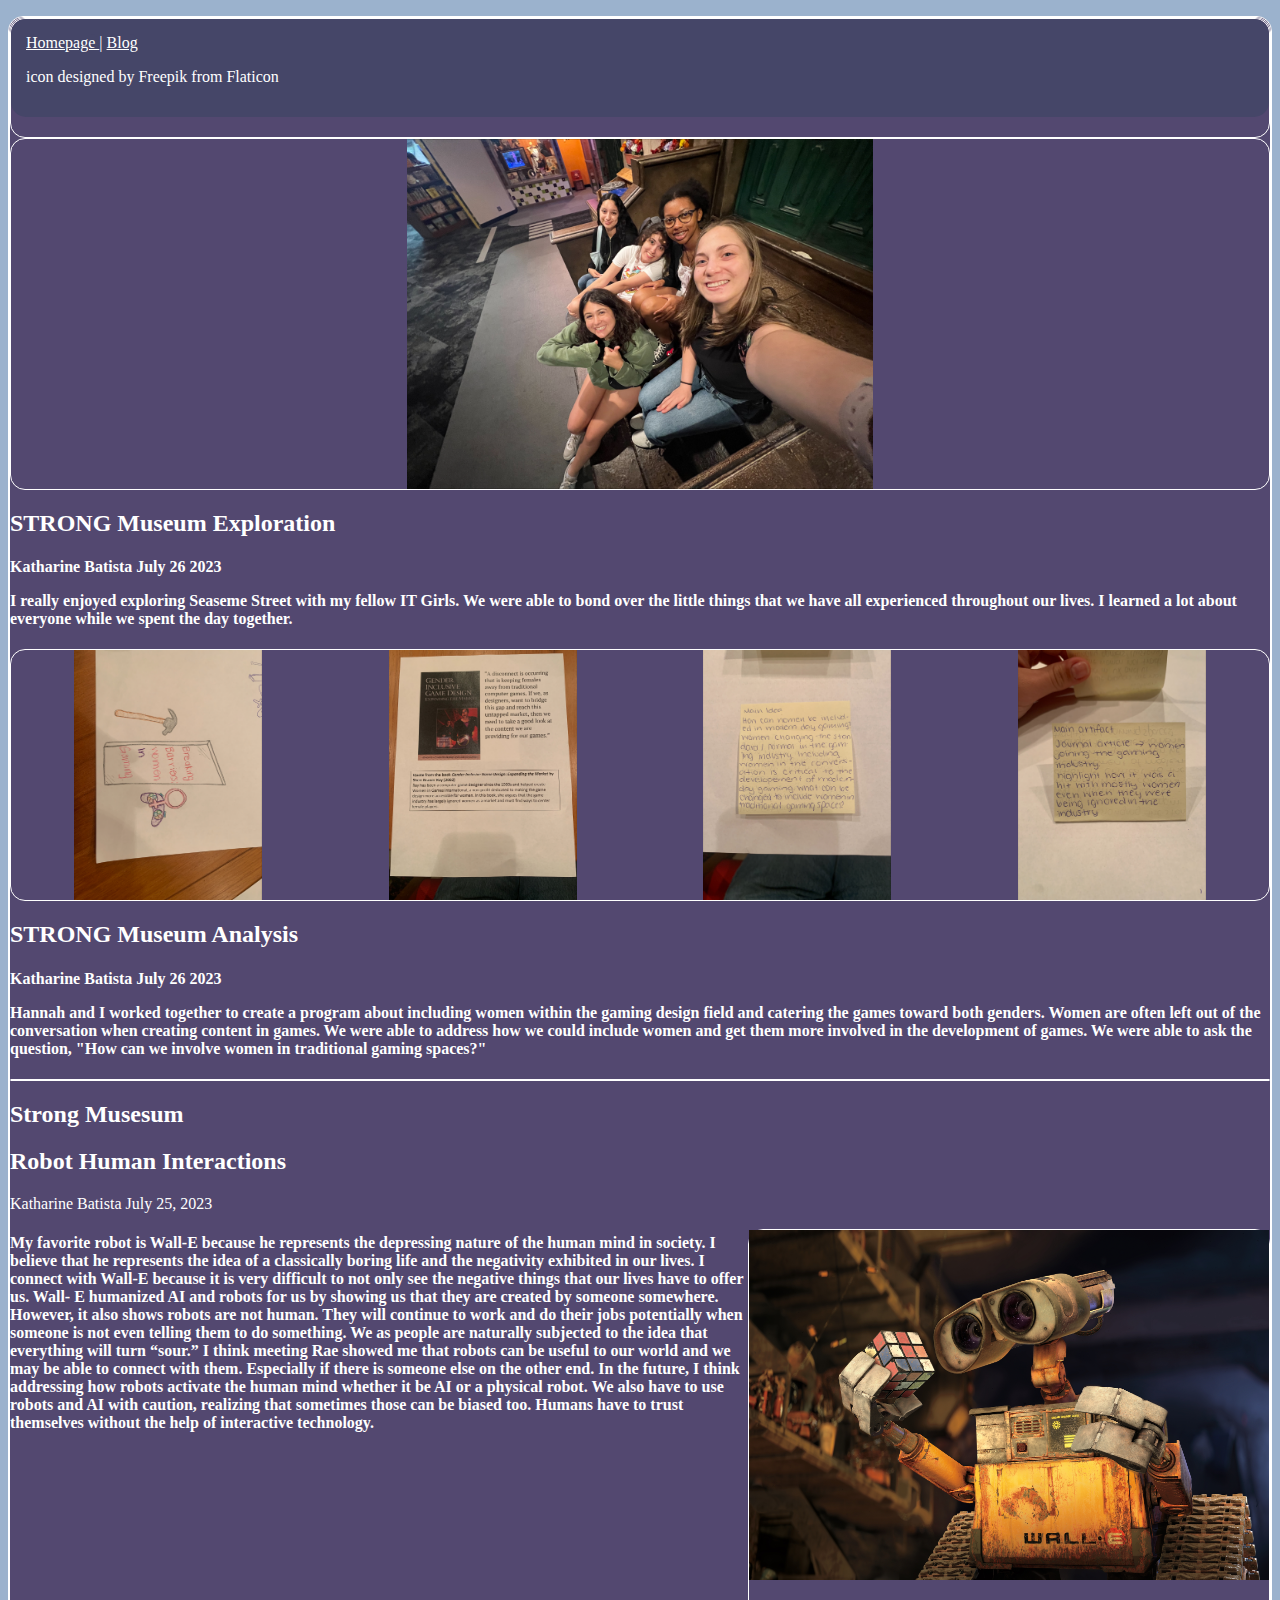
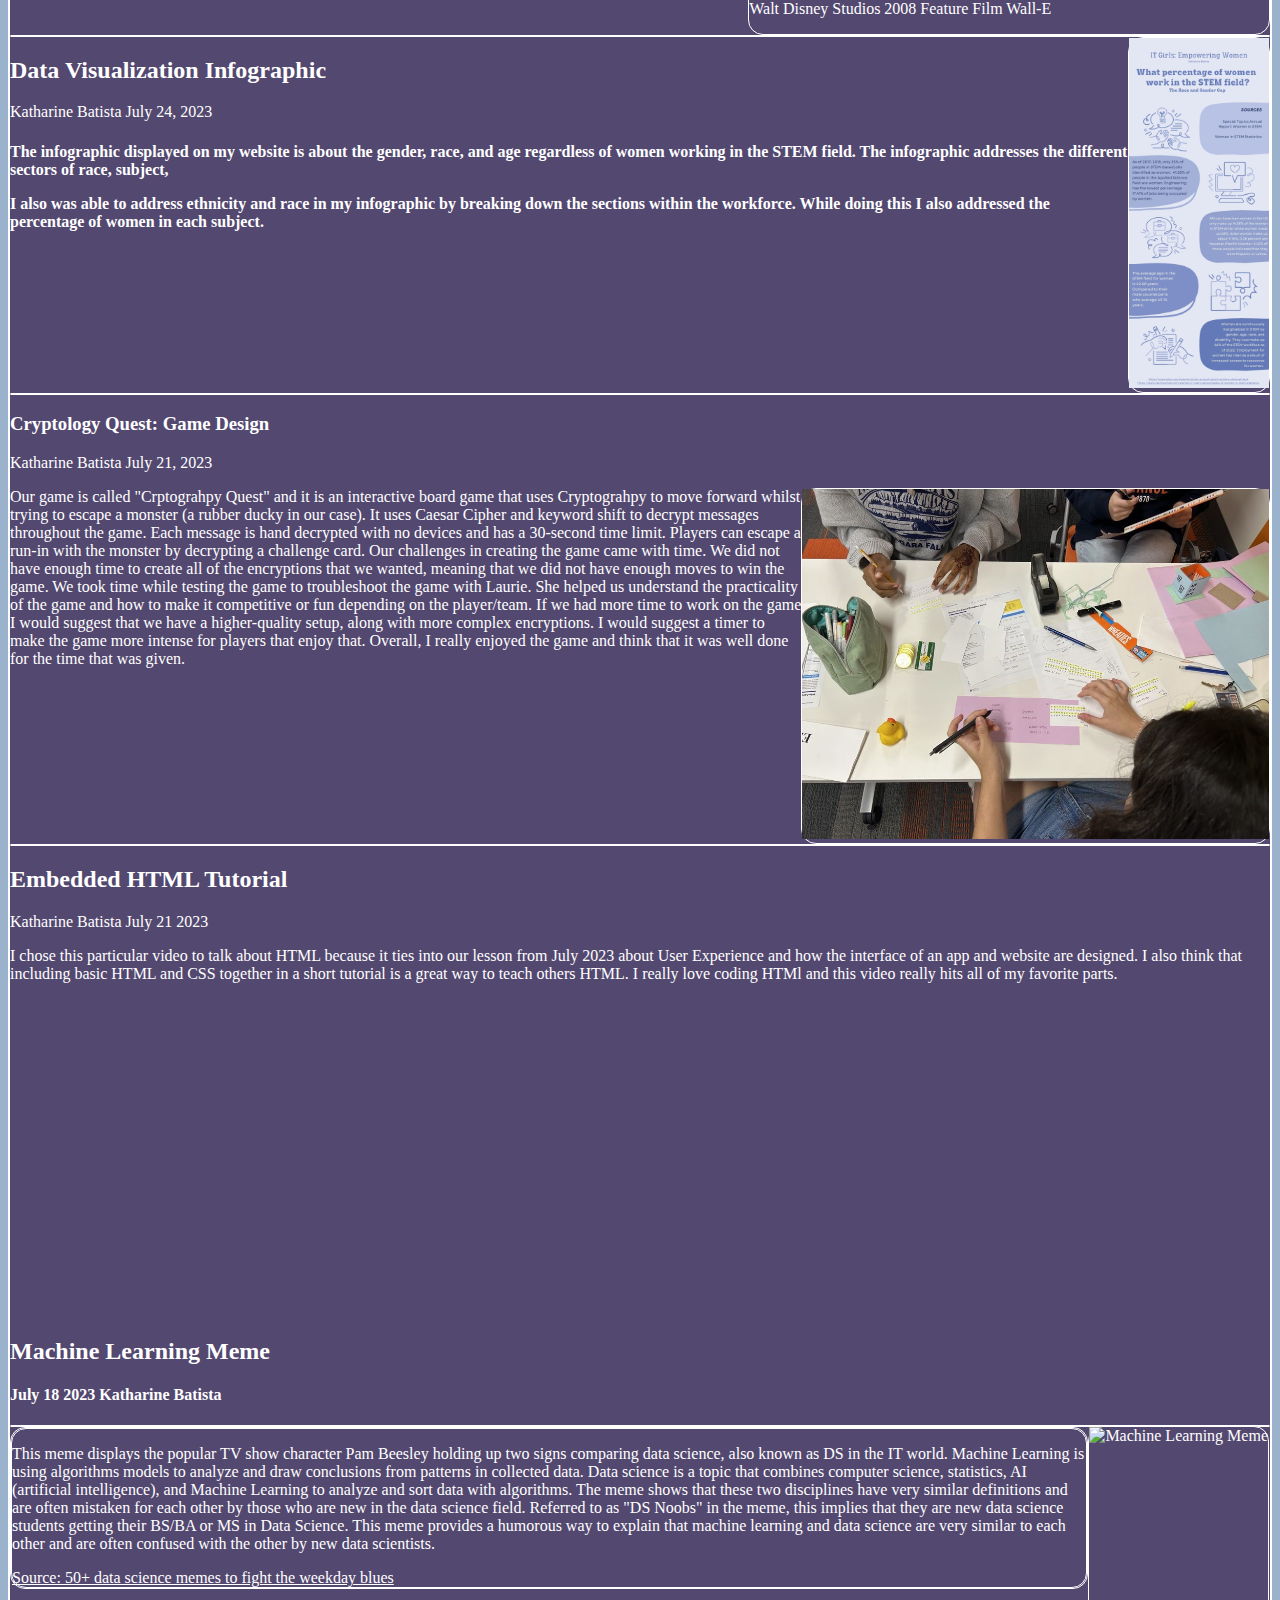
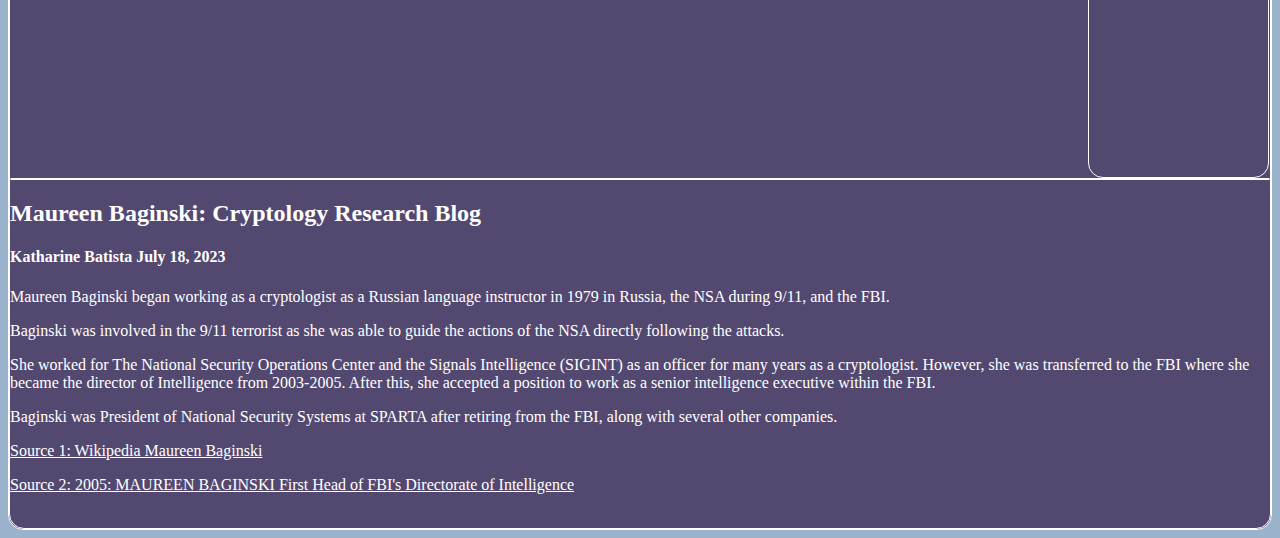
==== commit d1348097: "Add files via upload" ====
--- a/blog.html
+++ b/blog.html
@@ -17,6 +17,9 @@
         <div class="btn-group" role="group" aria-label="Basic example">
         <nav>
             <a href="index.html"> Homepage </a> | <a href="blog.html"> Blog </a>
+            <p> 
+                icon designed by Freepik from Flaticon
+            </p> 
         </nav>
         </div>
         <div class="row">
